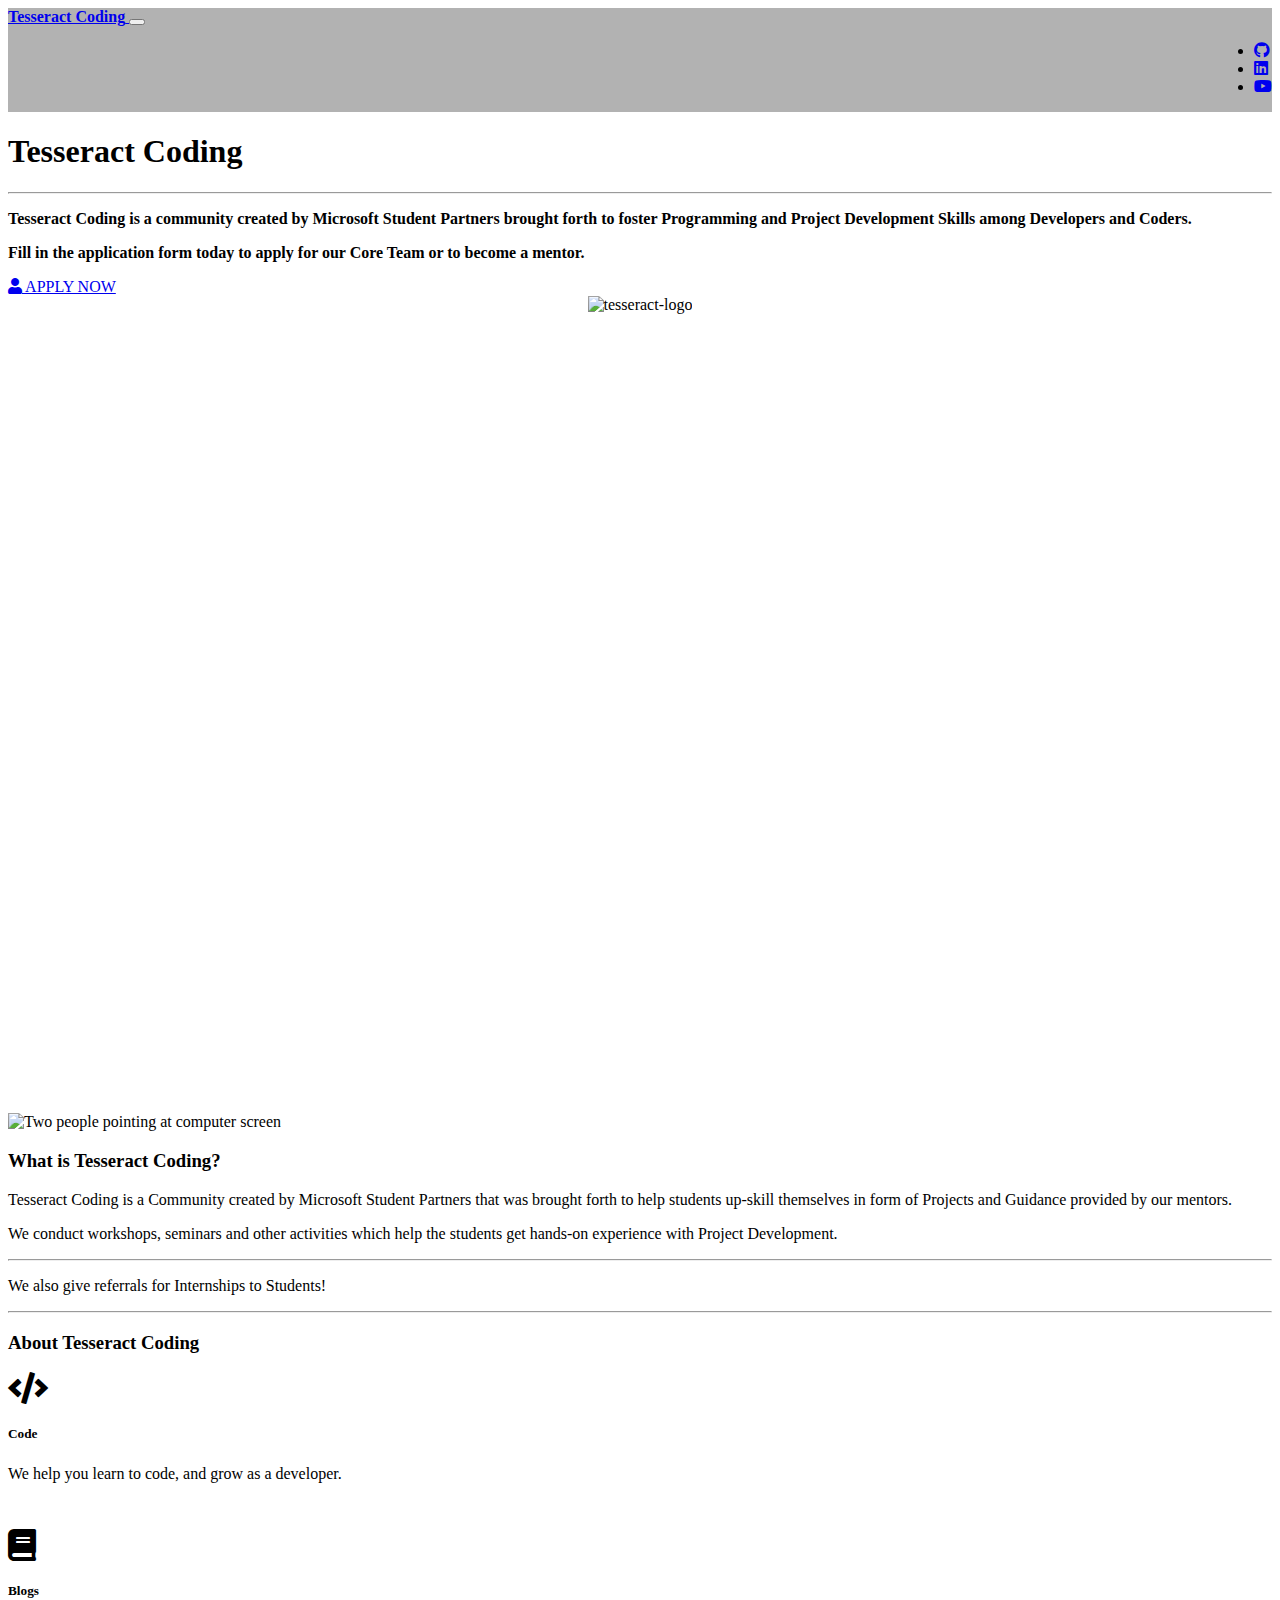
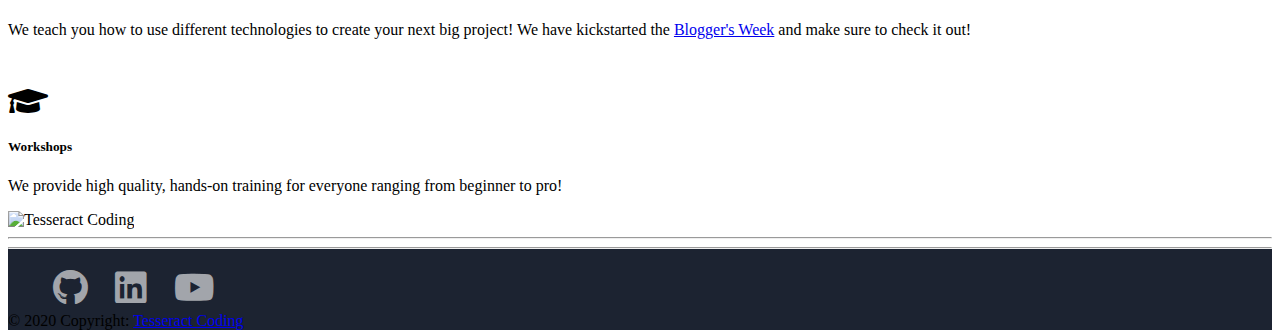
==== index.html @ a4792327 "Merge pull request #8 from VedantKhairnar/master" ====
<!DOCTYPE html>
<html lang="en">

<head>
  <meta charset="utf-8">
  <meta name="viewport" content="width=device-width, initial-scale=1, shrink-to-fit=no">
  <meta http-equiv="x-ua-compatible" content="ie=edge">
  <title>Tesseract Coding</title>
  <link rel="stylesheet" href="https://use.fontawesome.com/releases/v5.6.3/css/all.css">
  <link href="css/bootstrap.min.css" rel="stylesheet">
  <link href="css/mdb.min.css" rel="stylesheet">
  <link rel="icon" href="img/logoblue.png" sizes="16x16" type="image/png">
  <link href="css/style.min.css" rel="stylesheet">
  <link href="css/style.css" rel="stylesheet">
  <style type="text/css">
    html,
    body,
    header,
    .view {
      height: 100%;
    }

    @media (max-width: 740px) {
      html,
      body,
      header,
      .view {
        height: 1000px;
      }
    }

    @media (min-width: 800px) and (max-width: 850px) {
      html,
      body,
      header,
      .view {
        height: 650px;
      }
    }
    @media (min-width: 800px) and (max-width: 850px) {
              .navbar:not(.top-nav-collapse) {
                  background: #1C2331!important;
              }
          }
    @media (min-width: 992px){
      .navbar-expand-lg .navbar-collapse {
    display: flex!important;
    flex-basis: auto;
    justify-content: flex-end;
    }
    }

  </style>
</head>

<body>
  <!-- Navbar -->
  <nav class="navbar fixed-top navbar-expand-lg navbar-dark scrolling-navbar">
    <div class="container">
      <!-- Brand -->
      <a class="navbar-brand" href="#" target="_blank">
        <strong>Tesseract Coding</strong>
      </a>
      <!-- Collapse -->
      <button class="navbar-toggler" type="button" data-toggle="collapse" data-target="#navbarSupportedContent" aria-controls="navbarSupportedContent"
        aria-expanded="false" aria-label="Toggle navigation">
        <span class="navbar-toggler-icon"></span>
      </button>

      <!-- Links -->
      <div class="collapse navbar-collapse" id="navbarSupportedContent" >
        <!-- Right -->
        <ul class="navbar-nav nav-flex-icons">
          <li class="nav-item">
            <a href="https://github.com/TesseractCoding" class="nav-link" target="_blank"><i class="fab fa-github mr-2"></i></a>
          </li>
		  <li class="nav-item">
            <a href="https://www.linkedin.com/company/tesseract-coding" class="nav-link" target="_blank"><i class="fab fa-linkedin mr-2"></i></a>
          </li>
		  <li class="nav-item">
            <a href="https://www.youtube.com/channel/UCcRRisfnnnoJeZYPmEhY-eg" class="nav-link" target="_blank"><i class="fab fa-youtube mr-2"></i></a>
          </li>
        </ul>
      </div>
    </div>
  </nav>
  <!-- Navbar -->

  <!-- Full Page Intro -->
  <div class="view full-page-intro" style="background-image: url(img/background.jpg); background-repeat: no-repeat; background-size: cover;">

    <!-- Mask & flexbox options-->
    <div class="mask rgba-black-light d-flex justify-content-center align-items-center">

      <!-- Content -->
      <div class="container">

        <!--Grid row-->
        <div class="row wow fadeIn">

          <!--Grid column-->
          <div class="col-md-6 mb-4 white-text text-center text-md-left">

            <h1 class="display-4 font-weight-bold">Tesseract Coding</h1>

            <hr class="hr-light">

            <p> <strong>Tesseract Coding is a community created by Microsoft Student Partners brought forth to foster Programming and Project Development Skills among Developers and Coders. </strong></p>
            <p><strong>Fill in the application form today to apply for our Core Team or to become a mentor.</strong> </p>
			<a target="_blank" href="https://cutt.ly/RyRMqz3" class="btn btn-indigo btn-lg">
            <i class="fas fa-user ml-2"></i> APPLY NOW
            </a>

          </div>
          <!--Grid column-->

          <!--Grid column-->
          <div class="col-md-6 col-xl-5 mb-4">

            <div class="card" style="background: transparent; box-shadow: none;">
              <div class="card-body" style="display: flex; justify-content: center;">
                <img src="img/logowhite.png" style="max-height: 300px;" alt="tesseract-logo">
              </div>
            </div>

            </div>
            <!--/.Card-->

          </div>
          <!--Grid column-->

        </div>
        <!--Grid row-->

      </div>
      <!-- Content -->

    </div>
    <!-- Mask & flexbox options-->
  <!-- Full Page Intro -->

  <!--Main layout-->
  <main>
    <div class="container">
      <!--Section: Main info-->
      <section class=" wow fadeIn" style="margin-top: 80px;">
        <!--Grid row-->
        <div class="row">
          <!--Grid column-->
          <div class="col-md-6 mb-4">
            <img src="https://blog.pearsoninternationalschools.com/wp-content/uploads/2020/01/john-schnobrich-FlPc9_VocJ4-unsplash_1800x900_USE-CREDIT-LINE_Photo-by-John-Schnobrich-on-Unsplash-1132x670.jpg" class="img-fluid z-depth-1-half" alt="Two people pointing at computer screen">
          </div>
          <!--Grid column-->
          <!--Grid column-->
          <div class="col-md-6 mb-4">
            <!-- Main heading -->
            <h3 class="h3 mb-3">What is Tesseract Coding?</h3>
            <p>Tesseract Coding is a Community created by Microsoft Student Partners that was brought forth to help students up-skill themselves in form of Projects and Guidance provided by our mentors.</p>
            <p>We conduct workshops, seminars and other activities which help the students get hands-on experience with Project Development.</p>
            <!-- Main heading -->
            <hr>
            <p> We also give referrals for Internships to Students! </p>
          </div>
          <!--Grid column-->
        </div>
        <!--Grid row-->
      </section>
      <!--Section: Main info-->
      <hr class="my-5">
      <!--Section: Main features & Quick Start-->
      <section>
        <h3 class="h3 text-center mb-5">About Tesseract Coding</h3>

        <!--Grid row-->
        <div class="row wow fadeIn">

          <!--Grid column-->
          <div class="col-lg-6 col-md-12 px-4">

            <!--First row-->
            <div class="row">
              <div class="col-1 mr-3">
                <i class="fas fa-code fa-2x indigo-text"></i>
              </div>
              <div class="col-10">
                <h5 class="feature-title">Code</h5>
                <p class="grey-text"> We help you learn to code, and grow as a developer.</p>
              </div>
            </div>
            <!--/First row-->

            <div style="height:30px"></div>

            <!--Second row-->
            <div class="row">
              <div class="col-1 mr-3">
                <i class="fas fa-book fa-2x blue-text"></i>
              </div>
              <div class="col-10">
                <h5 class="feature-title">Blogs</h5>
                <p class="grey-text"> We teach you how to use different technologies to create your next big project! We have kickstarted the <a href="blog.html">Blogger's Week</a> and make sure to check it out!
                </p>
              </div>
            </div>
            <!--/Second row-->

            <div style="height:30px"></div>

            <!--Third row-->
            <div class="row">
              <div class="col-1 mr-3">
                <i class="fas fa-graduation-cap fa-2x cyan-text"></i>
              </div>
              <div class="col-10">
                <h5 class="feature-title">Workshops</h5>
                <p class="grey-text"> We provide high quality, hands-on training for everyone ranging from beginner to pro!</p>
              </div>
            </div>
            <!--/Third row-->

          </div>
          <!--/Grid column-->

          <!--Grid column-->
           <div class="col-md-6 mb-4">

            <img src="https://744025.smushcdn.com/1245953/wp-content/uploads/2019/05/safar-safarov-1509081-unsplash.jpg?lossy=1&strip=1&webp=1" class="img-fluid z-depth-1-half" alt="Tesseract Coding">

          </div>
          <!--/Grid column-->

        </div>
        <!--/Grid row-->

      </section>
      <!--Section: Main features & Quick Start-->
      <hr class="my-5">
      <!--Section: Not enough-->
    </div>  
  </main>
  <!--Main layout-->

  <!--Footer-->
  <footer class="page-footer text-center font-small mt-4 wow fadeIn">


    <hr class="my-4">

    <!-- Social icons -->
    <ul class="contact-social">
      <li><a target="_blank" rel="noopener" href="https://github.com/TesseractCoding" title="GitHub"><i
              class="fab fa-github fa-xs"></i></a></li>
      <li><a target="_blank" rel="noopener" href="https://www.linkedin.com/company/tesseract-coding" title="Linkedin"><i
              class="fab fa-linkedin fa-xs"></i></a></li>
      <li><a target="_blank" rel="noopener" href="https://www.youtube.com/channel/UCcRRisfnnnoJeZYPmEhY-eg"
             title="Youtube"><i class="fab fa-youtube fa-xs"></i></a></li>
    </ul>
    <!-- Social icons -->

    <!--Copyright-->
    <div class="footer-copyright py-3">
      © 2020 Copyright:
      <a href="#" target="_blank"> Tesseract Coding </a>
    </div>
    <!--/.Copyright-->

  </footer>
  <!--/.Footer-->

  <!-- SCRIPTS -->
  <!-- JQuery -->
  <script type="text/javascript" src="js/jquery-3.3.1.min.js"></script>
  <!-- Bootstrap tooltips -->
  <script type="text/javascript" src="js/popper.min.js"></script>
  <!-- Bootstrap core JavaScript -->
  <script type="text/javascript" src="js/bootstrap.min.js"></script>
  <!-- MDB core JavaScript -->
  <script type="text/javascript" src="js/mdb.min.js"></script>
  <!-- Initializations -->
  <script type="text/javascript">
    // Animations initialization
    new WOW().init();
  </script>
</body>

</html>
---- css/style.css ----
/* Required height of parents of the Half Page Carousel for proper displaying carousel itself */
html,
body,
.view {
  height: 100%; }

@media (max-width: 740px) {
  .full-page-intro {
    height: 1000px; } }

/* Half Page Carousel itself*/
.carousel {
  height: 50%; }
  .carousel .carousel-inner {
    height: 100%; }
    .carousel .carousel-inner .carousel-item,
    .carousel .carousel-inner .active {
      height: 100%; }

/* Adjustment for mobile devices*/
@media (max-width: 776px) {
  .carousel {
    height: 100%; } }

/* Navbar animation */
.navbar {
  background-color: rgba(0, 0, 0, 0.3); }

.top-nav-collapse {
  background-color: #1C2331; }

/* Adding color to the Navbar on mobile */
@media only screen and (max-width: 768px) {
  .navbar {
    background-color: #1C2331; } }

/* Footer color for sake of consistency with Navbar */
.page-footer {
  background-color: #1C2331; }

@media (min-width: 992px){
.navbar-expand-lg .navbar-collapse {
    display: -ms-flexbox!important;
    display: flex!important;
    justify-content: flex-end;
}
}

.contact-social {
  list-style: none;
  display: inline-block;
  margin: 0 0 0 0.3rem;
  font-size: 3rem;
}

.contact-social li {
  margin-right: 15px;
  padding-left: 0;
  display: inline-block;
}

.contact-social li a {
  color: rgba(255, 255, 255, 0.6);
  border: none !important;
}

.contact-social li a:hover,
.contact-social li a:focus {
  color: #ffffff;
}

.contact-social li:last-child {
  margin: 0;
}
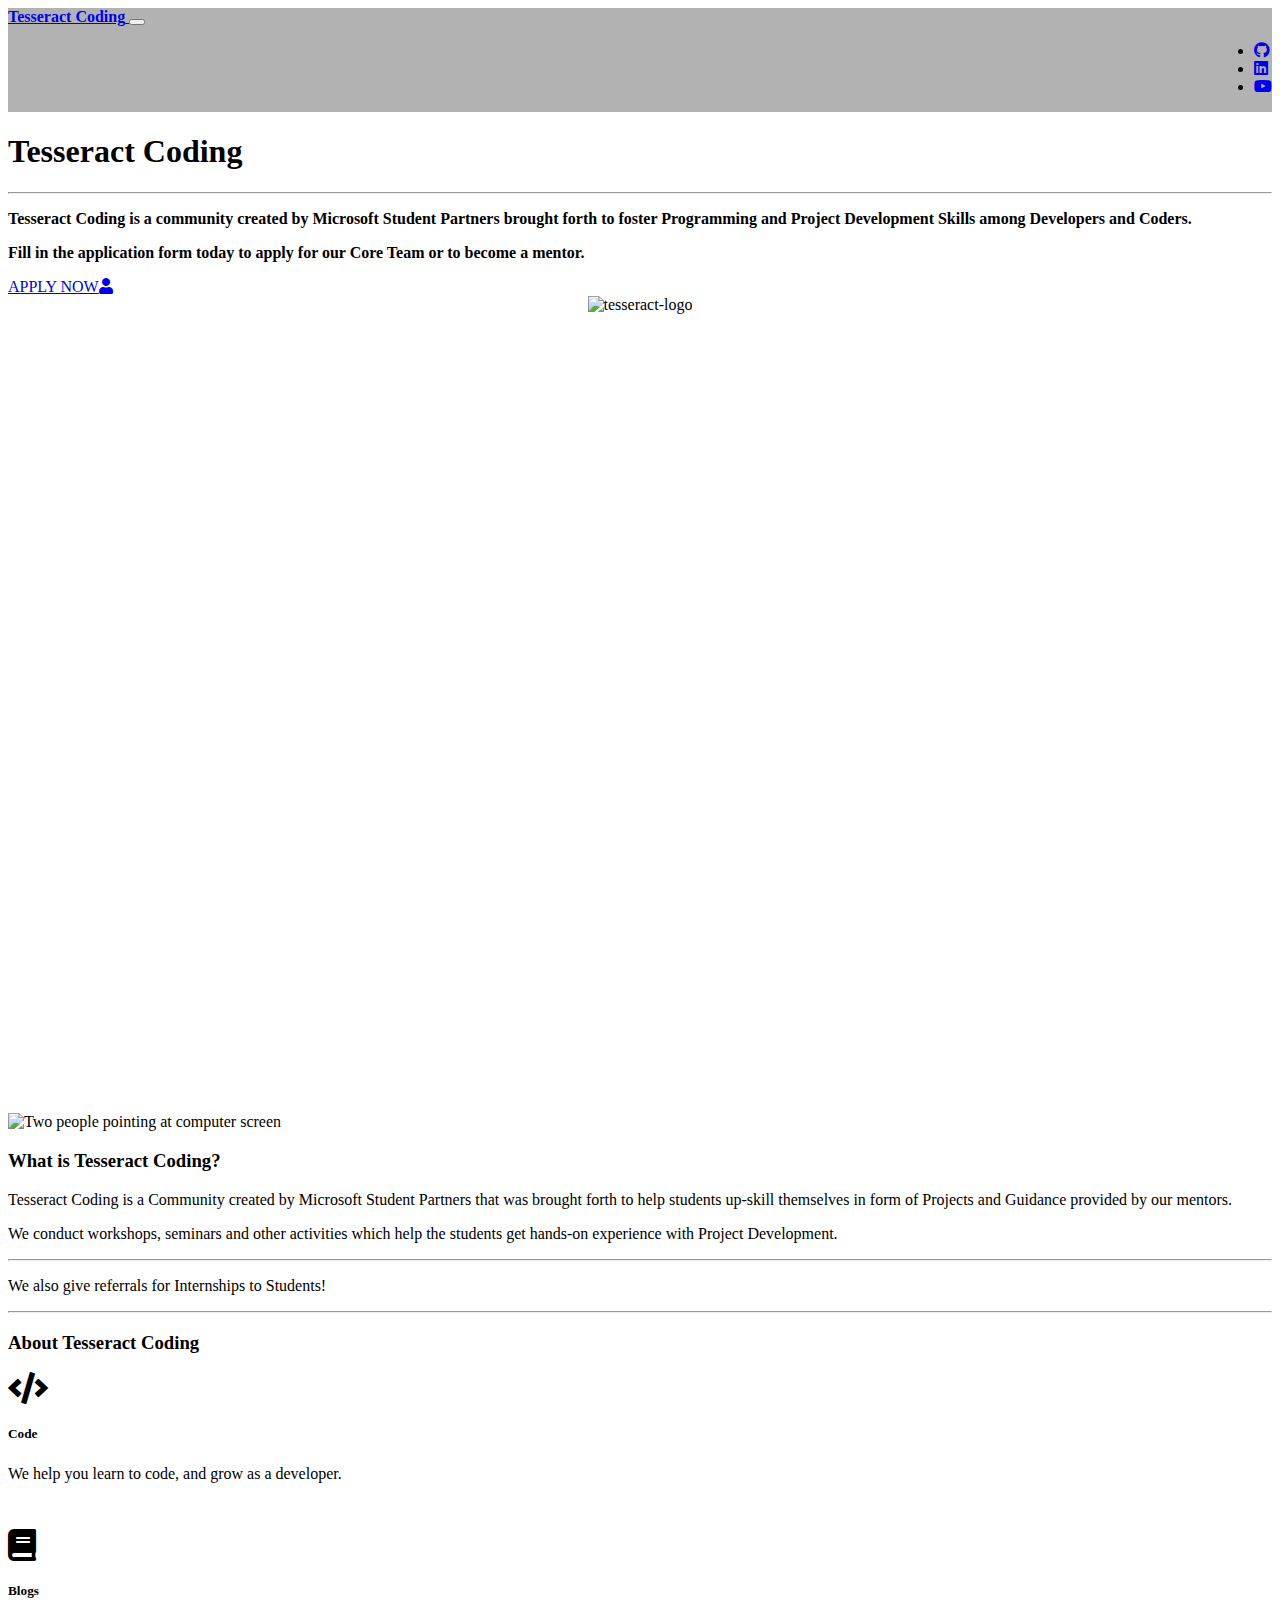
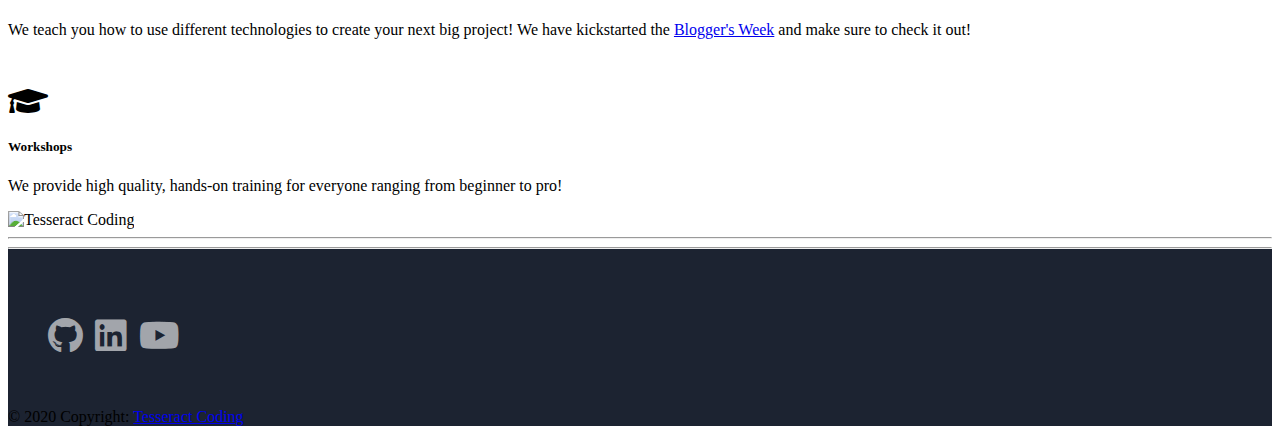
==== commit 9a3730ab: "Apply Now Spaced" ====
--- a/index.html
+++ b/index.html
@@ -2,285 +2,305 @@
 <html lang="en">
 
 <head>
-  <meta charset="utf-8">
-  <meta name="viewport" content="width=device-width, initial-scale=1, shrink-to-fit=no">
-  <meta http-equiv="x-ua-compatible" content="ie=edge">
-  <title>Tesseract Coding</title>
-  <link rel="stylesheet" href="https://use.fontawesome.com/releases/v5.6.3/css/all.css">
-  <link href="css/bootstrap.min.css" rel="stylesheet">
-  <link href="css/mdb.min.css" rel="stylesheet">
-  <link rel="icon" href="img/logoblue.png" sizes="16x16" type="image/png">
-  <link href="css/style.min.css" rel="stylesheet">
-  <link href="css/style.css" rel="stylesheet">
-  <style type="text/css">
-    html,
-    body,
-    header,
-    .view {
-      height: 100%;
-    }
-
-    @media (max-width: 740px) {
-      html,
-      body,
-      header,
-      .view {
-        height: 1000px;
-      }
-    }
-
-    @media (min-width: 800px) and (max-width: 850px) {
-      html,
-      body,
-      header,
-      .view {
-        height: 650px;
-      }
-    }
-    @media (min-width: 800px) and (max-width: 850px) {
-              .navbar:not(.top-nav-collapse) {
-                  background: #1C2331!important;
-              }
-          }
-    @media (min-width: 992px){
-      .navbar-expand-lg .navbar-collapse {
-    display: flex!important;
-    flex-basis: auto;
-    justify-content: flex-end;
-    }
-    }
-
-  </style>
+    <meta charset="utf-8">
+    <meta name="viewport" content="width=device-width, initial-scale=1, shrink-to-fit=no">
+    <meta http-equiv="x-ua-compatible" content="ie=edge">
+    <title>Tesseract Coding</title>
+    <link rel="stylesheet" href="https://use.fontawesome.com/releases/v5.6.3/css/all.css">
+    <link href="css/bootstrap.min.css" rel="stylesheet">
+    <link href="css/mdb.min.css" rel="stylesheet">
+    <link rel="icon" href="img/logoblue.png" sizes="16x16" type="image/png">
+    <link href="css/style.min.css" rel="stylesheet">
+    <link href="css/style.css" rel="stylesheet">
+    <style type="text/css">
+        html,
+        body,
+        header,
+        .view {
+            height: 100%;
+        }
+
+        @media (max-width: 740px) {
+            html,
+            body,
+            header,
+            .view {
+                height: 1000px;
+            }
+        }
+
+        @media (min-width: 800px) and (max-width: 850px) {
+            html,
+            body,
+            header,
+            .view {
+                height: 650px;
+            }
+        }
+
+        @media (min-width: 800px) and (max-width: 850px) {
+            .navbar:not(.top-nav-collapse) {
+                background: #1C2331 !important;
+            }
+        }
+
+        @media (min-width: 992px) {
+            .navbar-expand-lg .navbar-collapse {
+                display: flex !important;
+                flex-basis: auto;
+                justify-content: flex-end;
+            }
+        }
+
+    </style>
 </head>
 
 <body>
-  <!-- Navbar -->
-  <nav class="navbar fixed-top navbar-expand-lg navbar-dark scrolling-navbar">
+<!-- Navbar -->
+<nav class="navbar fixed-top navbar-expand-lg navbar-dark scrolling-navbar">
     <div class="container">
-      <!-- Brand -->
-      <a class="navbar-brand" href="#" target="_blank">
-        <strong>Tesseract Coding</strong>
-      </a>
-      <!-- Collapse -->
-      <button class="navbar-toggler" type="button" data-toggle="collapse" data-target="#navbarSupportedContent" aria-controls="navbarSupportedContent"
-        aria-expanded="false" aria-label="Toggle navigation">
-        <span class="navbar-toggler-icon"></span>
-      </button>
-
-      <!-- Links -->
-      <div class="collapse navbar-collapse" id="navbarSupportedContent" >
-        <!-- Right -->
-        <ul class="navbar-nav nav-flex-icons">
-          <li class="nav-item">
-            <a href="https://github.com/TesseractCoding" class="nav-link" target="_blank"><i class="fab fa-github mr-2"></i></a>
-          </li>
-		  <li class="nav-item">
-            <a href="https://www.linkedin.com/company/tesseract-coding" class="nav-link" target="_blank"><i class="fab fa-linkedin mr-2"></i></a>
-          </li>
-		  <li class="nav-item">
-            <a href="https://www.youtube.com/channel/UCcRRisfnnnoJeZYPmEhY-eg" class="nav-link" target="_blank"><i class="fab fa-youtube mr-2"></i></a>
-          </li>
-        </ul>
-      </div>
-    </div>
-  </nav>
-  <!-- Navbar -->
-
-  <!-- Full Page Intro -->
-  <div class="view full-page-intro" style="background-image: url(img/background.jpg); background-repeat: no-repeat; background-size: cover;">
+        <!-- Brand -->
+        <a class="navbar-brand" href="#" target="_blank">
+            <strong>Tesseract Coding</strong>
+        </a>
+        <!-- Collapse -->
+        <button class="navbar-toggler" type="button" data-toggle="collapse" data-target="#navbarSupportedContent"
+                aria-controls="navbarSupportedContent"
+                aria-expanded="false" aria-label="Toggle navigation">
+            <span class="navbar-toggler-icon"></span>
+        </button>
+
+        <!-- Links -->
+        <div class="collapse navbar-collapse" id="navbarSupportedContent">
+            <!-- Right -->
+            <ul class="navbar-nav nav-flex-icons">
+                <li class="nav-item">
+                    <a href="https://github.com/TesseractCoding" class="nav-link" target="_blank"><i
+                            class="fab fa-github mr-2"></i></a>
+                </li>
+                <li class="nav-item">
+                    <a href="https://www.linkedin.com/company/tesseract-coding" class="nav-link" target="_blank"><i
+                            class="fab fa-linkedin mr-2"></i></a>
+                </li>
+                <li class="nav-item">
+                    <a href="https://www.youtube.com/channel/UCcRRisfnnnoJeZYPmEhY-eg" class="nav-link" target="_blank"><i
+                            class="fab fa-youtube mr-2"></i></a>
+                </li>
+            </ul>
+        </div>
+    </div>
+</nav>
+<!-- Navbar -->
+
+<!-- Full Page Intro -->
+<div class="view full-page-intro"
+     style="background-image: url(img/background.jpg); background-repeat: no-repeat; background-size: cover;">
 
     <!-- Mask & flexbox options-->
     <div class="mask rgba-black-light d-flex justify-content-center align-items-center">
 
-      <!-- Content -->
-      <div class="container">
-
-        <!--Grid row-->
-        <div class="row wow fadeIn">
-
-          <!--Grid column-->
-          <div class="col-md-6 mb-4 white-text text-center text-md-left">
-
-            <h1 class="display-4 font-weight-bold">Tesseract Coding</h1>
-
-            <hr class="hr-light">
-
-            <p> <strong>Tesseract Coding is a community created by Microsoft Student Partners brought forth to foster Programming and Project Development Skills among Developers and Coders. </strong></p>
-            <p><strong>Fill in the application form today to apply for our Core Team or to become a mentor.</strong> </p>
-			<a target="_blank" href="https://cutt.ly/RyRMqz3" class="btn btn-indigo btn-lg">
-            <i class="fas fa-user ml-2"></i> APPLY NOW
-            </a>
-
-          </div>
-          <!--Grid column-->
-
-          <!--Grid column-->
-          <div class="col-md-6 col-xl-5 mb-4">
-
-            <div class="card" style="background: transparent; box-shadow: none;">
-              <div class="card-body" style="display: flex; justify-content: center;">
-                <img src="img/logowhite.png" style="max-height: 300px;" alt="tesseract-logo">
-              </div>
+        <!-- Content -->
+        <div class="container">
+
+            <!--Grid row-->
+            <div class="row wow fadeIn">
+
+                <!--Grid column-->
+                <div class="col-md-6 mb-4 white-text text-center text-md-left">
+
+                    <h1 class="display-4 font-weight-bold">Tesseract Coding</h1>
+
+                    <hr class="hr-light">
+
+                    <p><strong>Tesseract Coding is a community created by Microsoft Student Partners brought forth to
+                        foster Programming and Project Development Skills among Developers and Coders. </strong></p>
+                    <p><strong>Fill in the application form today to apply for our Core Team or to become a
+                        mentor.</strong></p>
+                    <a target="_blank" href="https://cutt.ly/RyRMqz3" class="btn btn-indigo btn-lg" >
+                          APPLY NOW<i class="fas fa-user ml-2" ></i>
+                    </a>
+
+                </div>
+                <!--Grid column-->
+
+                <!--Grid column-->
+                <div class="col-md-6 col-xl-5 mb-4">
+
+                    <div class="card" style="background: transparent; box-shadow: none;">
+                        <div class="card-body" style="display: flex; justify-content: center;">
+                            <img src="img/logowhite.png" style="max-height: 300px;" alt="tesseract-logo">
+                        </div>
+                    </div>
+
+                </div>
+                <!--/.Card-->
+
             </div>
-
-            </div>
-            <!--/.Card-->
-
-          </div>
-          <!--Grid column-->
+            <!--Grid column-->
 
         </div>
         <!--Grid row-->
 
-      </div>
-      <!-- Content -->
-
-    </div>
-    <!-- Mask & flexbox options-->
-  <!-- Full Page Intro -->
-
-  <!--Main layout-->
-  <main>
+    </div>
+    <!-- Content -->
+
+</div>
+<!-- Mask & flexbox options-->
+<!-- Full Page Intro -->
+
+<!--Main layout-->
+<main>
     <div class="container">
-      <!--Section: Main info-->
-      <section class=" wow fadeIn" style="margin-top: 80px;">
-        <!--Grid row-->
-        <div class="row">
-          <!--Grid column-->
-          <div class="col-md-6 mb-4">
-            <img src="https://blog.pearsoninternationalschools.com/wp-content/uploads/2020/01/john-schnobrich-FlPc9_VocJ4-unsplash_1800x900_USE-CREDIT-LINE_Photo-by-John-Schnobrich-on-Unsplash-1132x670.jpg" class="img-fluid z-depth-1-half" alt="Two people pointing at computer screen">
-          </div>
-          <!--Grid column-->
-          <!--Grid column-->
-          <div class="col-md-6 mb-4">
-            <!-- Main heading -->
-            <h3 class="h3 mb-3">What is Tesseract Coding?</h3>
-            <p>Tesseract Coding is a Community created by Microsoft Student Partners that was brought forth to help students up-skill themselves in form of Projects and Guidance provided by our mentors.</p>
-            <p>We conduct workshops, seminars and other activities which help the students get hands-on experience with Project Development.</p>
-            <!-- Main heading -->
-            <hr>
-            <p> We also give referrals for Internships to Students! </p>
-          </div>
-          <!--Grid column-->
+        <!--Section: Main info-->
+        <section class=" wow fadeIn" style="margin-top: 80px;">
+            <!--Grid row-->
+            <div class="row">
+                <!--Grid column-->
+                <div class="col-md-6 mb-4">
+                    <img src="https://blog.pearsoninternationalschools.com/wp-content/uploads/2020/01/john-schnobrich-FlPc9_VocJ4-unsplash_1800x900_USE-CREDIT-LINE_Photo-by-John-Schnobrich-on-Unsplash-1132x670.jpg"
+                         class="img-fluid z-depth-1-half" alt="Two people pointing at computer screen">
+                </div>
+                <!--Grid column-->
+                <!--Grid column-->
+                <div class="col-md-6 mb-4">
+                    <!-- Main heading -->
+                    <h3 class="h3 mb-3">What is Tesseract Coding?</h3>
+                    <p>Tesseract Coding is a Community created by Microsoft Student Partners that was brought forth to
+                        help students up-skill themselves in form of Projects and Guidance provided by our mentors.</p>
+                    <p>We conduct workshops, seminars and other activities which help the students get hands-on
+                        experience with Project Development.</p>
+                    <!-- Main heading -->
+                    <hr>
+                    <p> We also give referrals for Internships to Students! </p>
+                </div>
+                <!--Grid column-->
+            </div>
+            <!--Grid row-->
+        </section>
+        <!--Section: Main info-->
+        <hr class="my-5">
+        <!--Section: Main features & Quick Start-->
+        <section>
+            <h3 class="h3 text-center mb-5">About Tesseract Coding</h3>
+
+            <!--Grid row-->
+            <div class="row wow fadeIn">
+
+                <!--Grid column-->
+                <div class="col-lg-6 col-md-12 px-4">
+
+                    <!--First row-->
+                    <div class="row">
+                        <div class="col-1 mr-3">
+                            <i class="fas fa-code fa-2x indigo-text"></i>
+                        </div>
+                        <div class="col-10">
+                            <h5 class="feature-title">Code</h5>
+                            <p class="grey-text"> We help you learn to code, and grow as a developer.</p>
+                        </div>
+                    </div>
+                    <!--/First row-->
+
+                    <div style="height:30px"></div>
+
+                    <!--Second row-->
+                    <div class="row">
+                        <div class="col-1 mr-3">
+                            <i class="fas fa-book fa-2x blue-text"></i>
+                        </div>
+                        <div class="col-10">
+                            <h5 class="feature-title">Blogs</h5>
+                            <p class="grey-text"> We teach you how to use different technologies to create your next big
+                                project! We have kickstarted the <a href="blog.html">Blogger's Week</a> and make sure to
+                                check it out!
+                            </p>
+                        </div>
+                    </div>
+                    <!--/Second row-->
+
+                    <div style="height:30px"></div>
+
+                    <!--Third row-->
+                    <div class="row">
+                        <div class="col-1 mr-3">
+                            <i class="fas fa-graduation-cap fa-2x cyan-text"></i>
+                        </div>
+                        <div class="col-10">
+                            <h5 class="feature-title">Workshops</h5>
+                            <p class="grey-text"> We provide high quality, hands-on training for everyone ranging from
+                                beginner to pro!</p>
+                        </div>
+                    </div>
+                    <!--/Third row-->
+
+                </div>
+                <!--/Grid column-->
+
+                <!--Grid column-->
+                <div class="col-md-6 mb-4">
+
+                    <img src="https://744025.smushcdn.com/1245953/wp-content/uploads/2019/05/safar-safarov-1509081-unsplash.jpg?lossy=1&strip=1&webp=1"
+                         class="img-fluid z-depth-1-half" alt="Tesseract Coding">
+
+                </div>
+                <!--/Grid column-->
+
+            </div>
+            <!--/Grid row-->
+
+        </section>
+        <!--Section: Main features & Quick Start-->
+        <hr class="my-5">
+        <!--Section: Not enough-->
+    </div>
+</main>
+<!--Main layout-->
+
+<!--Footer-->
+<footer class="page-footer text-center font-small mt-4 wow fadeIn">
+
+
+    <hr class="my-4">
+
+    <!-- Social icons -->
+    <div class="row justify-content-center">
+        <div class="col-md-6">
+            <ul class="contact-social">
+                <li><a target="_blank" rel="noopener" href="https://github.com/TesseractCoding" title="GitHub"><i
+                        class="fab fa-github fa-xs"></i></a></li>
+                <li><a target="_blank" rel="noopener" href="https://www.linkedin.com/company/tesseract-coding" title="Linkedin"><i
+                        class="fab fa-linkedin fa-xs"></i></a></li>
+                <li><a target="_blank" rel="noopener" href="https://www.youtube.com/channel/UCcRRisfnnnoJeZYPmEhY-eg"
+                       title="Youtube"><i class="fab fa-youtube fa-xs"></i></a></li>
+            </ul>
         </div>
-        <!--Grid row-->
-      </section>
-      <!--Section: Main info-->
-      <hr class="my-5">
-      <!--Section: Main features & Quick Start-->
-      <section>
-        <h3 class="h3 text-center mb-5">About Tesseract Coding</h3>
-
-        <!--Grid row-->
-        <div class="row wow fadeIn">
-
-          <!--Grid column-->
-          <div class="col-lg-6 col-md-12 px-4">
-
-            <!--First row-->
-            <div class="row">
-              <div class="col-1 mr-3">
-                <i class="fas fa-code fa-2x indigo-text"></i>
-              </div>
-              <div class="col-10">
-                <h5 class="feature-title">Code</h5>
-                <p class="grey-text"> We help you learn to code, and grow as a developer.</p>
-              </div>
-            </div>
-            <!--/First row-->
-
-            <div style="height:30px"></div>
-
-            <!--Second row-->
-            <div class="row">
-              <div class="col-1 mr-3">
-                <i class="fas fa-book fa-2x blue-text"></i>
-              </div>
-              <div class="col-10">
-                <h5 class="feature-title">Blogs</h5>
-                <p class="grey-text"> We teach you how to use different technologies to create your next big project! We have kickstarted the <a href="blog.html">Blogger's Week</a> and make sure to check it out!
-                </p>
-              </div>
-            </div>
-            <!--/Second row-->
-
-            <div style="height:30px"></div>
-
-            <!--Third row-->
-            <div class="row">
-              <div class="col-1 mr-3">
-                <i class="fas fa-graduation-cap fa-2x cyan-text"></i>
-              </div>
-              <div class="col-10">
-                <h5 class="feature-title">Workshops</h5>
-                <p class="grey-text"> We provide high quality, hands-on training for everyone ranging from beginner to pro!</p>
-              </div>
-            </div>
-            <!--/Third row-->
-
-          </div>
-          <!--/Grid column-->
-
-          <!--Grid column-->
-           <div class="col-md-6 mb-4">
-
-            <img src="https://744025.smushcdn.com/1245953/wp-content/uploads/2019/05/safar-safarov-1509081-unsplash.jpg?lossy=1&strip=1&webp=1" class="img-fluid z-depth-1-half" alt="Tesseract Coding">
-
-          </div>
-          <!--/Grid column-->
-
-        </div>
-        <!--/Grid row-->
-
-      </section>
-      <!--Section: Main features & Quick Start-->
-      <hr class="my-5">
-      <!--Section: Not enough-->
-    </div>  
-  </main>
-  <!--Main layout-->
-
-  <!--Footer-->
-  <footer class="page-footer text-center font-small mt-4 wow fadeIn">
-
-
-    <hr class="my-4">
-
-    <!-- Social icons -->
-    <ul class="contact-social">
-      <li><a target="_blank" rel="noopener" href="https://github.com/TesseractCoding" title="GitHub"><i
-              class="fab fa-github fa-xs"></i></a></li>
-      <li><a target="_blank" rel="noopener" href="https://www.linkedin.com/company/tesseract-coding" title="Linkedin"><i
-              class="fab fa-linkedin fa-xs"></i></a></li>
-      <li><a target="_blank" rel="noopener" href="https://www.youtube.com/channel/UCcRRisfnnnoJeZYPmEhY-eg"
-             title="Youtube"><i class="fab fa-youtube fa-xs"></i></a></li>
-    </ul>
+    </div>
     <!-- Social icons -->
 
     <!--Copyright-->
     <div class="footer-copyright py-3">
-      © 2020 Copyright:
-      <a href="#" target="_blank"> Tesseract Coding </a>
+        © 2020 Copyright:
+        <a href="#" target="_blank"> Tesseract Coding </a>
     </div>
     <!--/.Copyright-->
 
-  </footer>
-  <!--/.Footer-->
-
-  <!-- SCRIPTS -->
-  <!-- JQuery -->
-  <script type="text/javascript" src="js/jquery-3.3.1.min.js"></script>
-  <!-- Bootstrap tooltips -->
-  <script type="text/javascript" src="js/popper.min.js"></script>
-  <!-- Bootstrap core JavaScript -->
-  <script type="text/javascript" src="js/bootstrap.min.js"></script>
-  <!-- MDB core JavaScript -->
-  <script type="text/javascript" src="js/mdb.min.js"></script>
-  <!-- Initializations -->
-  <script type="text/javascript">
+</footer>
+<!--/.Footer-->
+
+<!-- SCRIPTS -->
+<!-- JQuery -->
+<script type="text/javascript" src="js/jquery-3.3.1.min.js"></script>
+<!-- Bootstrap tooltips -->
+<script type="text/javascript" src="js/popper.min.js"></script>
+<!-- Bootstrap core JavaScript -->
+<script type="text/javascript" src="js/bootstrap.min.js"></script>
+<!-- MDB core JavaScript -->
+<script type="text/javascript" src="js/mdb.min.js"></script>
+<!-- Initializations -->
+<script type="text/javascript">
     // Animations initialization
     new WOW().init();
-  </script>
+</script>
 </body>
 
 </html>
--- a/css/style.css
+++ b/css/style.css
@@ -2,73 +2,83 @@
 html,
 body,
 .view {
-  height: 100%; }
+    height: 100%;
+}
 
 @media (max-width: 740px) {
-  .full-page-intro {
-    height: 1000px; } }
+    .full-page-intro {
+        height: 1000px;
+    }
+}
 
 /* Half Page Carousel itself*/
 .carousel {
-  height: 50%; }
-  .carousel .carousel-inner {
-    height: 100%; }
-    .carousel .carousel-inner .carousel-item,
-    .carousel .carousel-inner .active {
-      height: 100%; }
+    height: 50%;
+}
+
+.carousel .carousel-inner {
+    height: 100%;
+}
+
+.carousel .carousel-inner .carousel-item,
+.carousel .carousel-inner .active {
+    height: 100%;
+}
 
 /* Adjustment for mobile devices*/
 @media (max-width: 776px) {
-  .carousel {
-    height: 100%; } }
+    .carousel {
+        height: 100%;
+    }
+}
 
 /* Navbar animation */
 .navbar {
-  background-color: rgba(0, 0, 0, 0.3); }
+    background-color: rgba(0, 0, 0, 0.3);
+}
 
 .top-nav-collapse {
-  background-color: #1C2331; }
+    background-color: #1C2331;
+}
 
 /* Adding color to the Navbar on mobile */
 @media only screen and (max-width: 768px) {
-  .navbar {
-    background-color: #1C2331; } }
+    .navbar {
+        background-color: #1C2331;
+    }
+}
 
 /* Footer color for sake of consistency with Navbar */
 .page-footer {
-  background-color: #1C2331; }
+    background-color: #1C2331;
+}
 
-@media (min-width: 992px){
-.navbar-expand-lg .navbar-collapse {
-    display: -ms-flexbox!important;
-    display: flex!important;
-    justify-content: flex-end;
-}
+@media (min-width: 992px) {
+    .navbar-expand-lg .navbar-collapse {
+        display: -ms-flexbox !important;
+        display: flex !important;
+        justify-content: flex-end;
+    }
 }
 
 .contact-social {
-  list-style: none;
-  display: inline-block;
-  margin: 0 0 0 0.3rem;
-  font-size: 3rem;
+    list-style: none;
+    display: inline-block;
+    font-size: 3rem;
 }
 
 .contact-social li {
-  margin-right: 15px;
-  padding-left: 0;
-  display: inline-block;
+    padding-left: 0;
+    display: inline-block;
 }
 
 .contact-social li a {
-  color: rgba(255, 255, 255, 0.6);
-  border: none !important;
+    color: rgba(255, 255, 255, 0.6);
+    border: none !important;
 }
 
 .contact-social li a:hover,
 .contact-social li a:focus {
-  color: #ffffff;
+    color: #ffffff;
 }
 
-.contact-social li:last-child {
-  margin: 0;
-}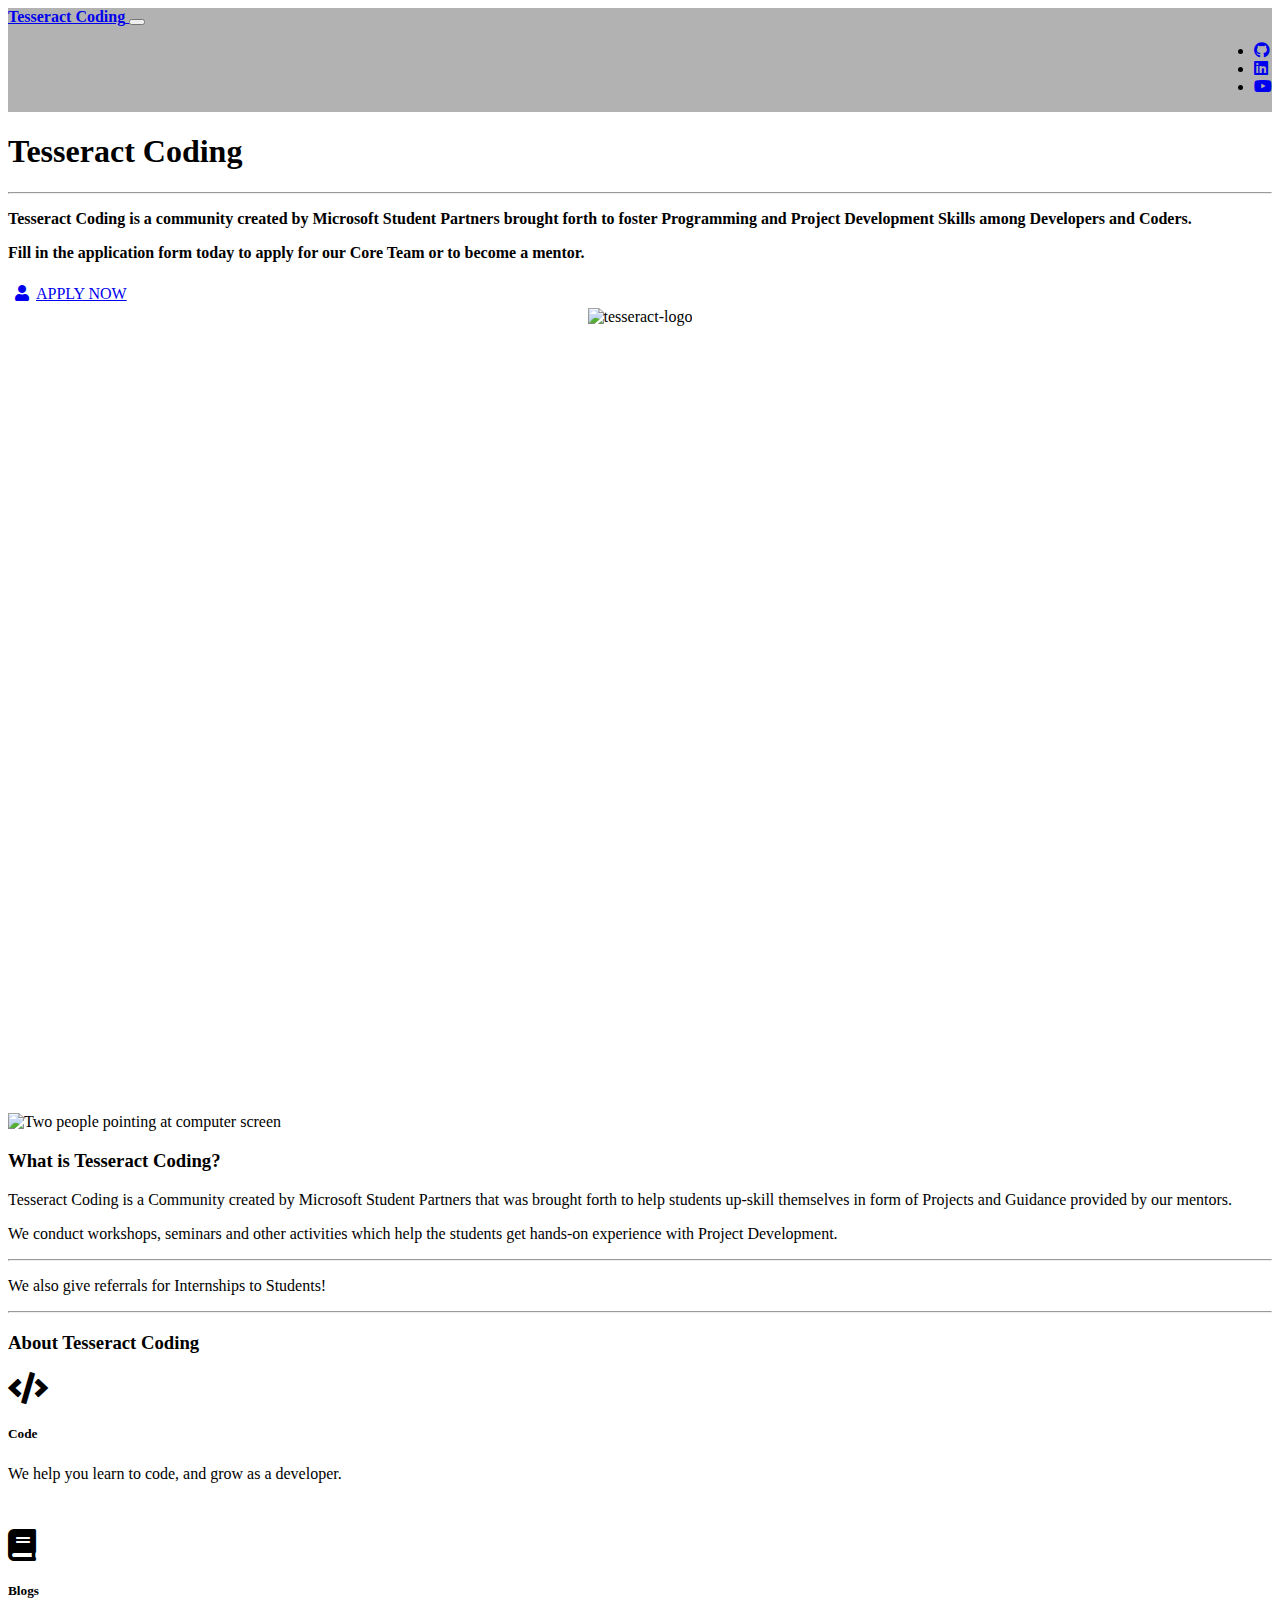
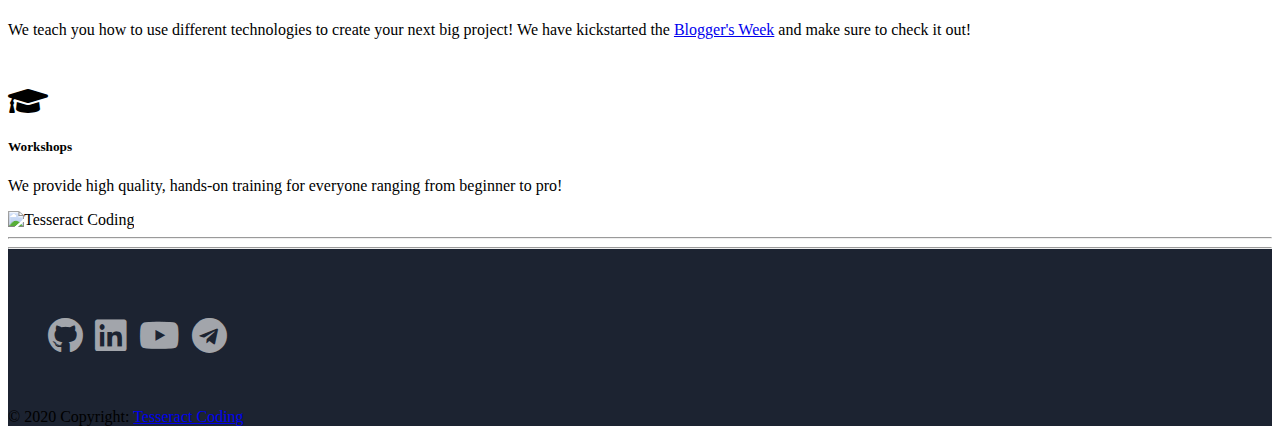
==== commit 2c7486fe: "Social Icons Updated" ====
--- a/index.html
+++ b/index.html
@@ -2,305 +2,290 @@
 <html lang="en">
 
 <head>
-    <meta charset="utf-8">
-    <meta name="viewport" content="width=device-width, initial-scale=1, shrink-to-fit=no">
-    <meta http-equiv="x-ua-compatible" content="ie=edge">
-    <title>Tesseract Coding</title>
-    <link rel="stylesheet" href="https://use.fontawesome.com/releases/v5.6.3/css/all.css">
-    <link href="css/bootstrap.min.css" rel="stylesheet">
-    <link href="css/mdb.min.css" rel="stylesheet">
-    <link rel="icon" href="img/logoblue.png" sizes="16x16" type="image/png">
-    <link href="css/style.min.css" rel="stylesheet">
-    <link href="css/style.css" rel="stylesheet">
-    <style type="text/css">
-        html,
-        body,
-        header,
-        .view {
-            height: 100%;
-        }
-
-        @media (max-width: 740px) {
-            html,
-            body,
-            header,
-            .view {
-                height: 1000px;
-            }
-        }
-
-        @media (min-width: 800px) and (max-width: 850px) {
-            html,
-            body,
-            header,
-            .view {
-                height: 650px;
-            }
-        }
-
-        @media (min-width: 800px) and (max-width: 850px) {
-            .navbar:not(.top-nav-collapse) {
-                background: #1C2331 !important;
-            }
-        }
-
-        @media (min-width: 992px) {
-            .navbar-expand-lg .navbar-collapse {
-                display: flex !important;
-                flex-basis: auto;
-                justify-content: flex-end;
-            }
-        }
-
-    </style>
+  <meta charset="utf-8">
+  <meta name="viewport" content="width=device-width, initial-scale=1, shrink-to-fit=no">
+  <meta http-equiv="x-ua-compatible" content="ie=edge">
+  <title>Tesseract Coding</title>
+  <link rel="stylesheet" href="https://use.fontawesome.com/releases/v5.6.3/css/all.css">
+  <link href="css/bootstrap.min.css" rel="stylesheet">
+  <link href="css/mdb.min.css" rel="stylesheet">
+  <link rel="icon" href="img/logoblue.png" sizes="16x16" type="image/png">
+  <link href="css/style.min.css" rel="stylesheet">
+  <link href="css/style.css" rel="stylesheet">
+  <style type="text/css">
+    html,
+    body,
+    header,
+    .view {
+      height: 100%;
+    }
+
+    @media (max-width: 740px) {
+      html,
+      body,
+      header,
+      .view {
+        height: 1000px;
+      }
+    }
+
+    @media (min-width: 800px) and (max-width: 850px) {
+      html,
+      body,
+      header,
+      .view {
+        height: 650px;
+      }
+    }
+    @media (min-width: 800px) and (max-width: 850px) {
+              .navbar:not(.top-nav-collapse) {
+                  background: #1C2331!important;
+              }
+          }
+    @media (min-width: 992px){
+      .navbar-expand-lg .navbar-collapse {
+    display: flex!important;
+    flex-basis: auto;
+    justify-content: flex-end;
+    }
+    }
+
+  </style>
 </head>
 
 <body>
-<!-- Navbar -->
-<nav class="navbar fixed-top navbar-expand-lg navbar-dark scrolling-navbar">
+  <!-- Navbar -->
+  <nav class="navbar fixed-top navbar-expand-lg navbar-dark scrolling-navbar">
     <div class="container">
-        <!-- Brand -->
-        <a class="navbar-brand" href="#" target="_blank">
-            <strong>Tesseract Coding</strong>
-        </a>
-        <!-- Collapse -->
-        <button class="navbar-toggler" type="button" data-toggle="collapse" data-target="#navbarSupportedContent"
-                aria-controls="navbarSupportedContent"
-                aria-expanded="false" aria-label="Toggle navigation">
-            <span class="navbar-toggler-icon"></span>
-        </button>
-
-        <!-- Links -->
-        <div class="collapse navbar-collapse" id="navbarSupportedContent">
-            <!-- Right -->
-            <ul class="navbar-nav nav-flex-icons">
-                <li class="nav-item">
-                    <a href="https://github.com/TesseractCoding" class="nav-link" target="_blank"><i
-                            class="fab fa-github mr-2"></i></a>
-                </li>
-                <li class="nav-item">
-                    <a href="https://www.linkedin.com/company/tesseract-coding" class="nav-link" target="_blank"><i
-                            class="fab fa-linkedin mr-2"></i></a>
-                </li>
-                <li class="nav-item">
-                    <a href="https://www.youtube.com/channel/UCcRRisfnnnoJeZYPmEhY-eg" class="nav-link" target="_blank"><i
-                            class="fab fa-youtube mr-2"></i></a>
-                </li>
-            </ul>
-        </div>
-    </div>
-</nav>
-<!-- Navbar -->
-
-<!-- Full Page Intro -->
-<div class="view full-page-intro"
-     style="background-image: url(img/background.jpg); background-repeat: no-repeat; background-size: cover;">
+      <!-- Brand -->
+      <a class="navbar-brand" href="#" target="_blank">
+        <strong>Tesseract Coding</strong>
+      </a>
+      <!-- Collapse -->
+      <button class="navbar-toggler" type="button" data-toggle="collapse" data-target="#navbarSupportedContent" aria-controls="navbarSupportedContent"
+        aria-expanded="false" aria-label="Toggle navigation">
+        <span class="navbar-toggler-icon"></span>
+      </button>
+
+      <!-- Links -->
+      <div class="collapse navbar-collapse" id="navbarSupportedContent" >
+        <!-- Right -->
+        <ul class="navbar-nav nav-flex-icons">
+          <li class="nav-item">
+            <a href="https://github.com/TesseractCoding" class="nav-link" target="_blank"><i class="fab fa-github mr-2"></i></a>
+          </li>
+		  <li class="nav-item">
+            <a href="https://www.linkedin.com/company/tesseract-coding" class="nav-link" target="_blank"><i class="fab fa-linkedin mr-2"></i></a>
+          </li>
+		  <li class="nav-item">
+            <a href="https://www.youtube.com/channel/UCcRRisfnnnoJeZYPmEhY-eg" class="nav-link" target="_blank"><i class="fab fa-youtube mr-2"></i></a>
+          </li>
+        </ul>
+      </div>
+    </div>
+  </nav>
+  <!-- Navbar -->
+
+  <!-- Full Page Intro -->
+  <div class="view full-page-intro" style="background-image: url(img/background.jpg); background-repeat: no-repeat; background-size: cover;">
 
     <!-- Mask & flexbox options-->
     <div class="mask rgba-black-light d-flex justify-content-center align-items-center">
 
-        <!-- Content -->
-        <div class="container">
-
-            <!--Grid row-->
-            <div class="row wow fadeIn">
-
-                <!--Grid column-->
-                <div class="col-md-6 mb-4 white-text text-center text-md-left">
-
-                    <h1 class="display-4 font-weight-bold">Tesseract Coding</h1>
-
-                    <hr class="hr-light">
-
-                    <p><strong>Tesseract Coding is a community created by Microsoft Student Partners brought forth to
-                        foster Programming and Project Development Skills among Developers and Coders. </strong></p>
-                    <p><strong>Fill in the application form today to apply for our Core Team or to become a
-                        mentor.</strong></p>
-                    <a target="_blank" href="https://cutt.ly/RyRMqz3" class="btn btn-indigo btn-lg" >
-                          APPLY NOW<i class="fas fa-user ml-2" ></i>
-                    </a>
-
-                </div>
-                <!--Grid column-->
-
-                <!--Grid column-->
-                <div class="col-md-6 col-xl-5 mb-4">
-
-                    <div class="card" style="background: transparent; box-shadow: none;">
-                        <div class="card-body" style="display: flex; justify-content: center;">
-                            <img src="img/logowhite.png" style="max-height: 300px;" alt="tesseract-logo">
-                        </div>
-                    </div>
-
-                </div>
-                <!--/.Card-->
-
-            </div>
-            <!--Grid column-->
+      <!-- Content -->
+      <div class="container">
+
+        <!--Grid row-->
+        <div class="row wow fadeIn">
+
+          <!--Grid column-->
+          <div class="col-md-6 mb-4 white-text text-center text-md-left">
+
+            <h1 class="display-4 font-weight-bold">Tesseract Coding</h1>
+
+            <hr class="hr-light">
+
+            <p> <strong>Tesseract Coding is a community created by Microsoft Student Partners brought forth to foster Programming and Project Development Skills among Developers and Coders. </strong></p>
+            <p><strong>Fill in the application form today to apply for our Core Team or to become a mentor.</strong> </p>
+            <a target="_blank" href="https://cutt.ly/RyRMqz3" class="btn btn-indigo btn-lg " >
+              <i class="fas fa-user ml-2 btnlAlign" ></i>APPLY NOW
+            </a>
+
+          </div>
+          <!--Grid column-->
+
+          <!--Grid column-->
+          <div class="col-md-6 col-xl-5 mb-4">
+
+            <div class="card" style="background: transparent; box-shadow: none;">
+              <div class="card-body" style="display: flex; justify-content: center;">
+                <img src="img/logowhite.png" style="max-height: 300px;" alt="tesseract-logo">
+              </div>
+            </div>
+
+            </div>
+            <!--/.Card-->
+
+          </div>
+          <!--Grid column-->
 
         </div>
         <!--Grid row-->
 
-    </div>
-    <!-- Content -->
-
-</div>
-<!-- Mask & flexbox options-->
-<!-- Full Page Intro -->
-
-<!--Main layout-->
-<main>
+      </div>
+      <!-- Content -->
+
+    </div>
+    <!-- Mask & flexbox options-->
+  <!-- Full Page Intro -->
+
+  <!--Main layout-->
+  <main>
     <div class="container">
-        <!--Section: Main info-->
-        <section class=" wow fadeIn" style="margin-top: 80px;">
-            <!--Grid row-->
+      <!--Section: Main info-->
+      <section class=" wow fadeIn" style="margin-top: 80px;">
+        <!--Grid row-->
+        <div class="row">
+          <!--Grid column-->
+          <div class="col-md-6 mb-4">
+            <img src="https://blog.pearsoninternationalschools.com/wp-content/uploads/2020/01/john-schnobrich-FlPc9_VocJ4-unsplash_1800x900_USE-CREDIT-LINE_Photo-by-John-Schnobrich-on-Unsplash-1132x670.jpg" class="img-fluid z-depth-1-half" alt="Two people pointing at computer screen">
+          </div>
+          <!--Grid column-->
+          <!--Grid column-->
+          <div class="col-md-6 mb-4">
+            <!-- Main heading -->
+            <h3 class="h3 mb-3">What is Tesseract Coding?</h3>
+            <p>Tesseract Coding is a Community created by Microsoft Student Partners that was brought forth to help students up-skill themselves in form of Projects and Guidance provided by our mentors.</p>
+            <p>We conduct workshops, seminars and other activities which help the students get hands-on experience with Project Development.</p>
+            <!-- Main heading -->
+            <hr>
+            <p> We also give referrals for Internships to Students! </p>
+          </div>
+          <!--Grid column-->
+        </div>
+        <!--Grid row-->
+      </section>
+      <!--Section: Main info-->
+      <hr class="my-5">
+      <!--Section: Main features & Quick Start-->
+      <section>
+        <h3 class="h3 text-center mb-5">About Tesseract Coding</h3>
+
+        <!--Grid row-->
+        <div class="row wow fadeIn">
+
+          <!--Grid column-->
+          <div class="col-lg-6 col-md-12 px-4">
+
+            <!--First row-->
             <div class="row">
-                <!--Grid column-->
-                <div class="col-md-6 mb-4">
-                    <img src="https://blog.pearsoninternationalschools.com/wp-content/uploads/2020/01/john-schnobrich-FlPc9_VocJ4-unsplash_1800x900_USE-CREDIT-LINE_Photo-by-John-Schnobrich-on-Unsplash-1132x670.jpg"
-                         class="img-fluid z-depth-1-half" alt="Two people pointing at computer screen">
-                </div>
-                <!--Grid column-->
-                <!--Grid column-->
-                <div class="col-md-6 mb-4">
-                    <!-- Main heading -->
-                    <h3 class="h3 mb-3">What is Tesseract Coding?</h3>
-                    <p>Tesseract Coding is a Community created by Microsoft Student Partners that was brought forth to
-                        help students up-skill themselves in form of Projects and Guidance provided by our mentors.</p>
-                    <p>We conduct workshops, seminars and other activities which help the students get hands-on
-                        experience with Project Development.</p>
-                    <!-- Main heading -->
-                    <hr>
-                    <p> We also give referrals for Internships to Students! </p>
-                </div>
-                <!--Grid column-->
-            </div>
-            <!--Grid row-->
-        </section>
-        <!--Section: Main info-->
-        <hr class="my-5">
-        <!--Section: Main features & Quick Start-->
-        <section>
-            <h3 class="h3 text-center mb-5">About Tesseract Coding</h3>
-
-            <!--Grid row-->
-            <div class="row wow fadeIn">
-
-                <!--Grid column-->
-                <div class="col-lg-6 col-md-12 px-4">
-
-                    <!--First row-->
-                    <div class="row">
-                        <div class="col-1 mr-3">
-                            <i class="fas fa-code fa-2x indigo-text"></i>
-                        </div>
-                        <div class="col-10">
-                            <h5 class="feature-title">Code</h5>
-                            <p class="grey-text"> We help you learn to code, and grow as a developer.</p>
-                        </div>
-                    </div>
-                    <!--/First row-->
-
-                    <div style="height:30px"></div>
-
-                    <!--Second row-->
-                    <div class="row">
-                        <div class="col-1 mr-3">
-                            <i class="fas fa-book fa-2x blue-text"></i>
-                        </div>
-                        <div class="col-10">
-                            <h5 class="feature-title">Blogs</h5>
-                            <p class="grey-text"> We teach you how to use different technologies to create your next big
-                                project! We have kickstarted the <a href="blog.html">Blogger's Week</a> and make sure to
-                                check it out!
-                            </p>
-                        </div>
-                    </div>
-                    <!--/Second row-->
-
-                    <div style="height:30px"></div>
-
-                    <!--Third row-->
-                    <div class="row">
-                        <div class="col-1 mr-3">
-                            <i class="fas fa-graduation-cap fa-2x cyan-text"></i>
-                        </div>
-                        <div class="col-10">
-                            <h5 class="feature-title">Workshops</h5>
-                            <p class="grey-text"> We provide high quality, hands-on training for everyone ranging from
-                                beginner to pro!</p>
-                        </div>
-                    </div>
-                    <!--/Third row-->
-
-                </div>
-                <!--/Grid column-->
-
-                <!--Grid column-->
-                <div class="col-md-6 mb-4">
-
-                    <img src="https://744025.smushcdn.com/1245953/wp-content/uploads/2019/05/safar-safarov-1509081-unsplash.jpg?lossy=1&strip=1&webp=1"
-                         class="img-fluid z-depth-1-half" alt="Tesseract Coding">
-
-                </div>
-                <!--/Grid column-->
-
-            </div>
-            <!--/Grid row-->
-
-        </section>
-        <!--Section: Main features & Quick Start-->
-        <hr class="my-5">
-        <!--Section: Not enough-->
-    </div>
-</main>
-<!--Main layout-->
-
-<!--Footer-->
-<footer class="page-footer text-center font-small mt-4 wow fadeIn">
+              <div class="col-1 mr-3">
+                <i class="fas fa-code fa-2x indigo-text"></i>
+              </div>
+              <div class="col-10">
+                <h5 class="feature-title">Code</h5>
+                <p class="grey-text"> We help you learn to code, and grow as a developer.</p>
+              </div>
+            </div>
+            <!--/First row-->
+
+            <div style="height:30px"></div>
+
+            <!--Second row-->
+            <div class="row">
+              <div class="col-1 mr-3">
+                <i class="fas fa-book fa-2x blue-text"></i>
+              </div>
+              <div class="col-10">
+                <h5 class="feature-title">Blogs</h5>
+                <p class="grey-text"> We teach you how to use different technologies to create your next big project! We have kickstarted the <a href="blog.html">Blogger's Week</a> and make sure to check it out!
+                </p>
+              </div>
+            </div>
+            <!--/Second row-->
+
+            <div style="height:30px"></div>
+
+            <!--Third row-->
+            <div class="row">
+              <div class="col-1 mr-3">
+                <i class="fas fa-graduation-cap fa-2x cyan-text"></i>
+              </div>
+              <div class="col-10">
+                <h5 class="feature-title">Workshops</h5>
+                <p class="grey-text"> We provide high quality, hands-on training for everyone ranging from beginner to pro!</p>
+              </div>
+            </div>
+            <!--/Third row-->
+
+          </div>
+          <!--/Grid column-->
+
+          <!--Grid column-->
+           <div class="col-md-6 mb-4">
+
+            <img src="https://744025.smushcdn.com/1245953/wp-content/uploads/2019/05/safar-safarov-1509081-unsplash.jpg?lossy=1&strip=1&webp=1" class="img-fluid z-depth-1-half" alt="Tesseract Coding">
+
+          </div>
+          <!--/Grid column-->
+
+        </div>
+        <!--/Grid row-->
+
+      </section>
+      <!--Section: Main features & Quick Start-->
+      <hr class="my-5">
+      <!--Section: Not enough-->
+    </div>  
+  </main>
+  <!--Main layout-->
+
+  <!--Footer-->
+  <footer class="page-footer text-center font-small mt-4 wow fadeIn">
 
 
     <hr class="my-4">
 
     <!-- Social icons -->
-    <div class="row justify-content-center">
-        <div class="col-md-6">
-            <ul class="contact-social">
-                <li><a target="_blank" rel="noopener" href="https://github.com/TesseractCoding" title="GitHub"><i
-                        class="fab fa-github fa-xs"></i></a></li>
-                <li><a target="_blank" rel="noopener" href="https://www.linkedin.com/company/tesseract-coding" title="Linkedin"><i
-                        class="fab fa-linkedin fa-xs"></i></a></li>
-                <li><a target="_blank" rel="noopener" href="https://www.youtube.com/channel/UCcRRisfnnnoJeZYPmEhY-eg"
-                       title="Youtube"><i class="fab fa-youtube fa-xs"></i></a></li>
-            </ul>
-        </div>
-    </div>
+    <div class="pb-4">
+      <ul class="contact-social">
+        <li><a target="_blank" rel="noopener" href="https://github.com/TesseractCoding" title="GitHub"><i
+                class="fab fa-github fa-xs"></i></a></li>
+        <li><a target="_blank" rel="noopener" href="https://www.linkedin.com/company/tesseract-coding" title="Linkedin"><i
+                class="fab fa-linkedin fa-xs"></i></a></li>
+        <li><a target="_blank" rel="noopener" href="https://www.youtube.com/channel/UCcRRisfnnnoJeZYPmEhY-eg"
+               title="Youtube"><i class="fab fa-youtube fa-xs"></i></a></li>
+        <li><a target="_blank" rel="noopener" href="https://t.me/tesseractcoding"
+               title="Youtube"><i class="fab fa-telegram fa-xs"></i></a></li>
+      </ul>
+    </div>
+	
     <!-- Social icons -->
 
     <!--Copyright-->
     <div class="footer-copyright py-3">
-        © 2020 Copyright:
-        <a href="#" target="_blank"> Tesseract Coding </a>
+      © 2020 Copyright:
+      <a href="#" target="_blank"> Tesseract Coding </a>
     </div>
     <!--/.Copyright-->
 
-</footer>
-<!--/.Footer-->
-
-<!-- SCRIPTS -->
-<!-- JQuery -->
-<script type="text/javascript" src="js/jquery-3.3.1.min.js"></script>
-<!-- Bootstrap tooltips -->
-<script type="text/javascript" src="js/popper.min.js"></script>
-<!-- Bootstrap core JavaScript -->
-<script type="text/javascript" src="js/bootstrap.min.js"></script>
-<!-- MDB core JavaScript -->
-<script type="text/javascript" src="js/mdb.min.js"></script>
-<!-- Initializations -->
-<script type="text/javascript">
+  </footer>
+  <!--/.Footer-->
+
+  <!-- SCRIPTS -->
+  <!-- JQuery -->
+  <script type="text/javascript" src="js/jquery-3.3.1.min.js"></script>
+  <!-- Bootstrap tooltips -->
+  <script type="text/javascript" src="js/popper.min.js"></script>
+  <!-- Bootstrap core JavaScript -->
+  <script type="text/javascript" src="js/bootstrap.min.js"></script>
+  <!-- MDB core JavaScript -->
+  <script type="text/javascript" src="js/mdb.min.js"></script>
+  <!-- Initializations -->
+  <script type="text/javascript">
     // Animations initialization
     new WOW().init();
-</script>
+  </script>
 </body>
 
 </html>
--- a/css/style.css
+++ b/css/style.css
@@ -2,83 +2,71 @@
 html,
 body,
 .view {
-    height: 100%;
-}
+  height: 100%; }
 
 @media (max-width: 740px) {
-    .full-page-intro {
-        height: 1000px;
-    }
-}
+  .full-page-intro {
+    height: 1000px; } }
 
 /* Half Page Carousel itself*/
 .carousel {
-    height: 50%;
-}
-
-.carousel .carousel-inner {
-    height: 100%;
-}
-
-.carousel .carousel-inner .carousel-item,
-.carousel .carousel-inner .active {
-    height: 100%;
-}
+  height: 50%; }
+  .carousel .carousel-inner {
+    height: 100%; }
+    .carousel .carousel-inner .carousel-item,
+    .carousel .carousel-inner .active {
+      height: 100%; }
 
 /* Adjustment for mobile devices*/
 @media (max-width: 776px) {
-    .carousel {
-        height: 100%;
-    }
-}
+  .carousel {
+    height: 100%; } }
 
 /* Navbar animation */
 .navbar {
-    background-color: rgba(0, 0, 0, 0.3);
-}
+  background-color: rgba(0, 0, 0, 0.3); }
 
 .top-nav-collapse {
-    background-color: #1C2331;
-}
+  background-color: #1C2331; }
 
 /* Adding color to the Navbar on mobile */
 @media only screen and (max-width: 768px) {
-    .navbar {
-        background-color: #1C2331;
-    }
-}
+  .navbar {
+    background-color: #1C2331; } }
 
 /* Footer color for sake of consistency with Navbar */
 .page-footer {
-    background-color: #1C2331;
+  background-color: #1C2331; }
+
+@media (min-width: 992px){
+.navbar-expand-lg .navbar-collapse {
+    display: -ms-flexbox!important;
+    display: flex!important;
+    justify-content: flex-end;
 }
-
-@media (min-width: 992px) {
-    .navbar-expand-lg .navbar-collapse {
-        display: -ms-flexbox !important;
-        display: flex !important;
-        justify-content: flex-end;
-    }
 }
 
 .contact-social {
-    list-style: none;
-    display: inline-block;
-    font-size: 3rem;
+  list-style: none;
+  display: inline-block;
+  font-size: 3rem;
 }
 
 .contact-social li {
-    padding-left: 0;
-    display: inline-block;
+  padding-left: 0;
+  display: inline-block;
 }
 
 .contact-social li a {
-    color: rgba(255, 255, 255, 0.6);
-    border: none !important;
+  color: rgba(255, 255, 255, 0.6);
+  border: none !important;
 }
 
 .contact-social li a:hover,
 .contact-social li a:focus {
-    color: #ffffff;
+  color: #ffffff;
 }
 
+.btnlAlign{
+  margin:7px ;
+}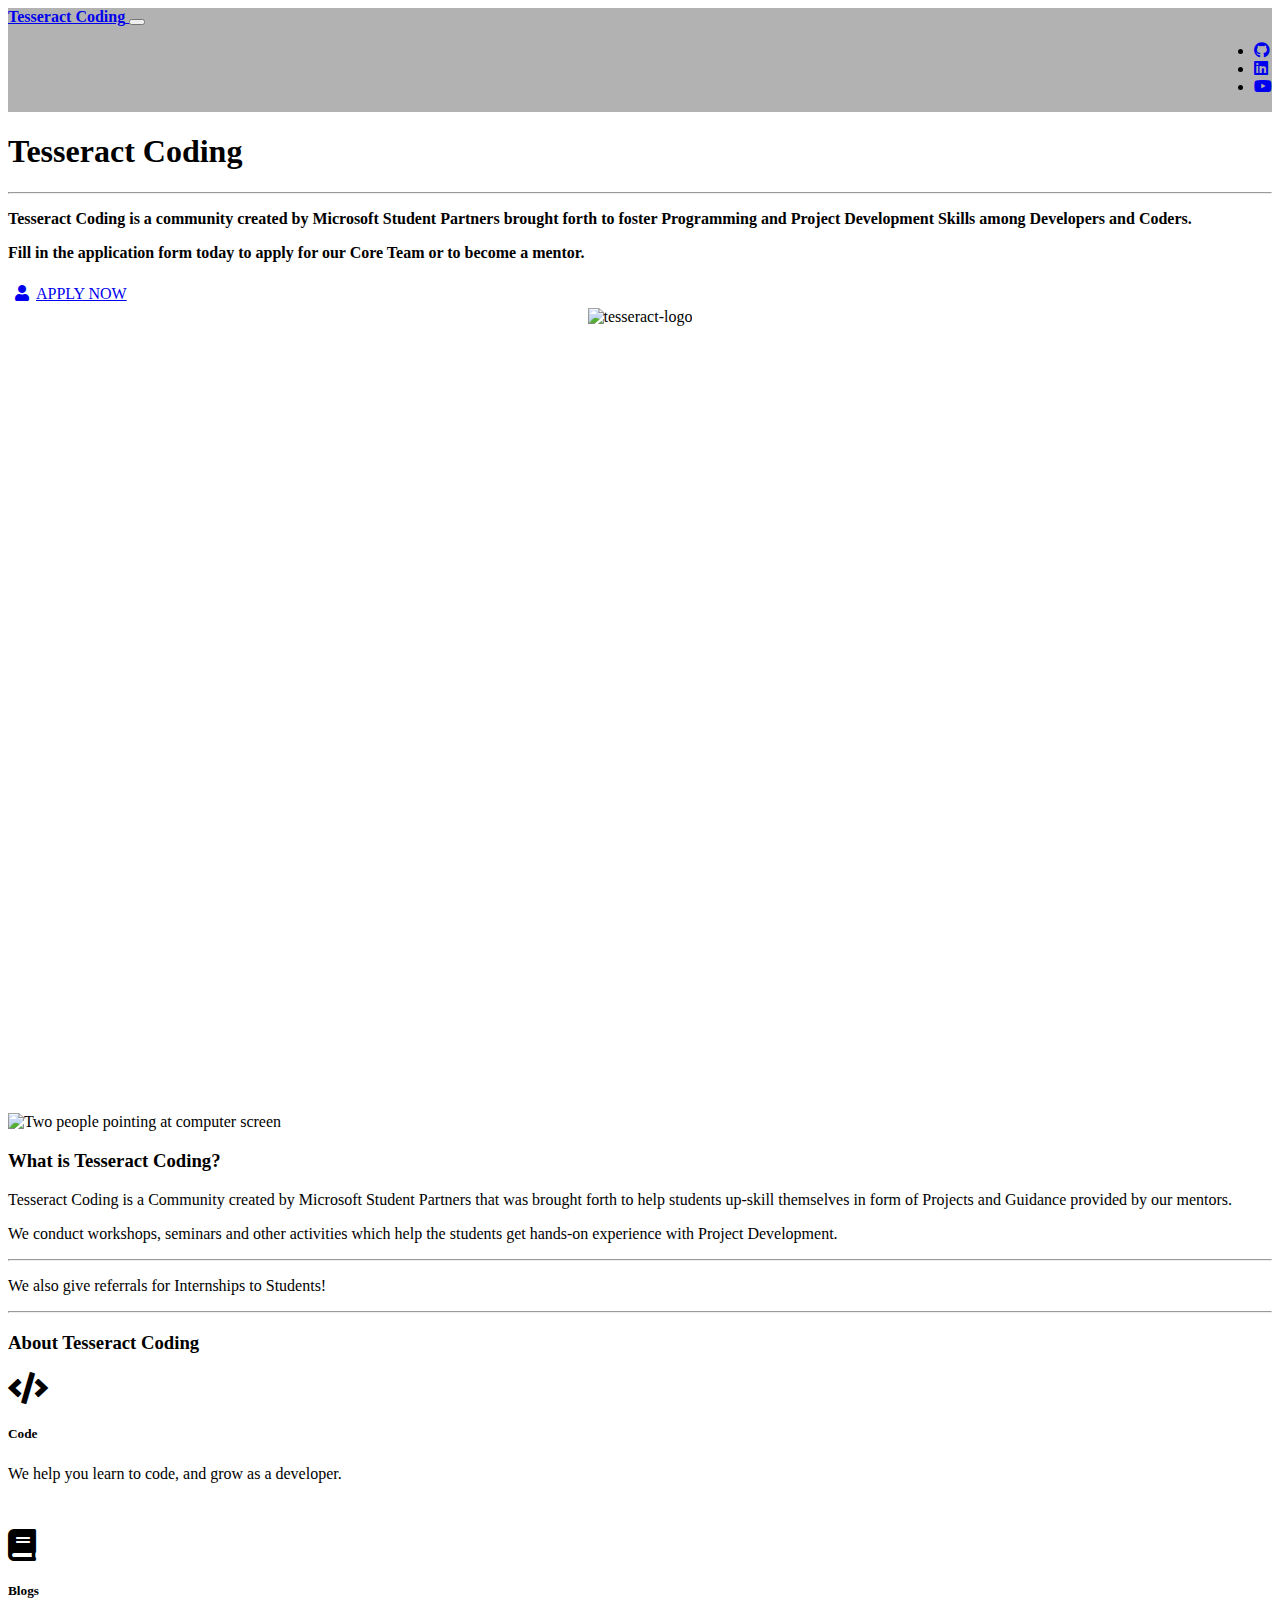
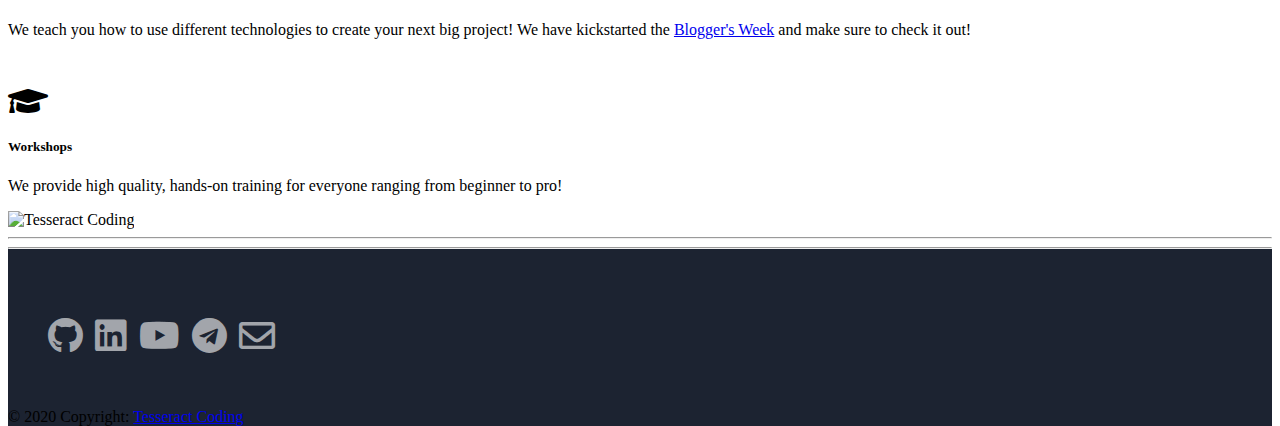
==== commit 0f5769ea: "Merge branch 'master' of https://github.com/TesseractCoding/TesseractCoding.github.io into farhan-de" ====
--- a/index.html
+++ b/index.html
@@ -2,290 +2,309 @@
 <html lang="en">
 
 <head>
-  <meta charset="utf-8">
-  <meta name="viewport" content="width=device-width, initial-scale=1, shrink-to-fit=no">
-  <meta http-equiv="x-ua-compatible" content="ie=edge">
-  <title>Tesseract Coding</title>
-  <link rel="stylesheet" href="https://use.fontawesome.com/releases/v5.6.3/css/all.css">
-  <link href="css/bootstrap.min.css" rel="stylesheet">
-  <link href="css/mdb.min.css" rel="stylesheet">
-  <link rel="icon" href="img/logoblue.png" sizes="16x16" type="image/png">
-  <link href="css/style.min.css" rel="stylesheet">
-  <link href="css/style.css" rel="stylesheet">
-  <style type="text/css">
-    html,
-    body,
-    header,
-    .view {
-      height: 100%;
-    }
-
-    @media (max-width: 740px) {
-      html,
-      body,
-      header,
-      .view {
-        height: 1000px;
-      }
-    }
-
-    @media (min-width: 800px) and (max-width: 850px) {
-      html,
-      body,
-      header,
-      .view {
-        height: 650px;
-      }
-    }
-    @media (min-width: 800px) and (max-width: 850px) {
-              .navbar:not(.top-nav-collapse) {
-                  background: #1C2331!important;
-              }
-          }
-    @media (min-width: 992px){
-      .navbar-expand-lg .navbar-collapse {
-    display: flex!important;
-    flex-basis: auto;
-    justify-content: flex-end;
-    }
-    }
-
-  </style>
+    <meta charset="utf-8">
+    <meta name="viewport" content="width=device-width, initial-scale=1, shrink-to-fit=no">
+    <meta http-equiv="x-ua-compatible" content="ie=edge">
+    <title>Tesseract Coding</title>
+    <link rel="stylesheet" href="https://use.fontawesome.com/releases/v5.6.3/css/all.css">
+    <link href="css/bootstrap.min.css" rel="stylesheet">
+    <link href="css/mdb.min.css" rel="stylesheet">
+    <link rel="icon" href="img/logoblue.png" sizes="16x16" type="image/png">
+    <link href="css/style.min.css" rel="stylesheet">
+    <link href="css/style.css" rel="stylesheet">
+    <style type="text/css">
+        html,
+        body,
+        header,
+        .view {
+            height: 100%;
+        }
+
+        @media (max-width: 740px) {
+            html,
+            body,
+            header,
+            .view {
+                height: 1000px;
+            }
+        }
+
+        @media (min-width: 800px) and (max-width: 850px) {
+            html,
+            body,
+            header,
+            .view {
+                height: 650px;
+            }
+        }
+
+        @media (min-width: 800px) and (max-width: 850px) {
+            .navbar:not(.top-nav-collapse) {
+                background: #1C2331 !important;
+            }
+        }
+
+        @media (min-width: 992px) {
+            .navbar-expand-lg .navbar-collapse {
+                display: flex !important;
+                flex-basis: auto;
+                justify-content: flex-end;
+            }
+        }
+
+    </style>
 </head>
 
 <body>
-  <!-- Navbar -->
-  <nav class="navbar fixed-top navbar-expand-lg navbar-dark scrolling-navbar">
+<!-- Navbar -->
+<nav class="navbar fixed-top navbar-expand-lg navbar-dark scrolling-navbar">
     <div class="container">
-      <!-- Brand -->
-      <a class="navbar-brand" href="#" target="_blank">
-        <strong>Tesseract Coding</strong>
-      </a>
-      <!-- Collapse -->
-      <button class="navbar-toggler" type="button" data-toggle="collapse" data-target="#navbarSupportedContent" aria-controls="navbarSupportedContent"
-        aria-expanded="false" aria-label="Toggle navigation">
-        <span class="navbar-toggler-icon"></span>
-      </button>
-
-      <!-- Links -->
-      <div class="collapse navbar-collapse" id="navbarSupportedContent" >
-        <!-- Right -->
-        <ul class="navbar-nav nav-flex-icons">
-          <li class="nav-item">
-            <a href="https://github.com/TesseractCoding" class="nav-link" target="_blank"><i class="fab fa-github mr-2"></i></a>
-          </li>
-		  <li class="nav-item">
-            <a href="https://www.linkedin.com/company/tesseract-coding" class="nav-link" target="_blank"><i class="fab fa-linkedin mr-2"></i></a>
-          </li>
-		  <li class="nav-item">
-            <a href="https://www.youtube.com/channel/UCcRRisfnnnoJeZYPmEhY-eg" class="nav-link" target="_blank"><i class="fab fa-youtube mr-2"></i></a>
-          </li>
-        </ul>
-      </div>
-    </div>
-  </nav>
-  <!-- Navbar -->
-
-  <!-- Full Page Intro -->
-  <div class="view full-page-intro" style="background-image: url(img/background.jpg); background-repeat: no-repeat; background-size: cover;">
+        <!-- Brand -->
+        <a class="navbar-brand" href="#" target="_blank">
+            <strong>Tesseract Coding</strong>
+        </a>
+        <!-- Collapse -->
+        <button class="navbar-toggler" type="button" data-toggle="collapse" data-target="#navbarSupportedContent"
+                aria-controls="navbarSupportedContent"
+                aria-expanded="false" aria-label="Toggle navigation">
+            <span class="navbar-toggler-icon"></span>
+        </button>
+
+        <!-- Links -->
+        <div class="collapse navbar-collapse" id="navbarSupportedContent">
+            <!-- Right -->
+            <ul class="navbar-nav nav-flex-icons">
+                <li class="nav-item">
+                    <a href="https://github.com/TesseractCoding" class="nav-link" target="_blank"><i
+                            class="fab fa-github mr-2"></i></a>
+                </li>
+                <li class="nav-item">
+                    <a href="https://www.linkedin.com/company/tesseract-coding" class="nav-link" target="_blank"><i
+                            class="fab fa-linkedin mr-2"></i></a>
+                </li>
+                <li class="nav-item">
+                    <a href="https://www.youtube.com/channel/UCcRRisfnnnoJeZYPmEhY-eg" class="nav-link" target="_blank"><i
+                            class="fab fa-youtube mr-2"></i></a>
+                </li>
+            </ul>
+        </div>
+    </div>
+</nav>
+<!-- Navbar -->
+
+<!-- Full Page Intro -->
+<div class="view full-page-intro"
+     style="background-image: url(img/background.jpg); background-repeat: no-repeat; background-size: cover;">
 
     <!-- Mask & flexbox options-->
     <div class="mask rgba-black-light d-flex justify-content-center align-items-center">
 
-      <!-- Content -->
-      <div class="container">
-
-        <!--Grid row-->
-        <div class="row wow fadeIn">
-
-          <!--Grid column-->
-          <div class="col-md-6 mb-4 white-text text-center text-md-left">
-
-            <h1 class="display-4 font-weight-bold">Tesseract Coding</h1>
-
-            <hr class="hr-light">
-
-            <p> <strong>Tesseract Coding is a community created by Microsoft Student Partners brought forth to foster Programming and Project Development Skills among Developers and Coders. </strong></p>
-            <p><strong>Fill in the application form today to apply for our Core Team or to become a mentor.</strong> </p>
-            <a target="_blank" href="https://cutt.ly/RyRMqz3" class="btn btn-indigo btn-lg " >
-              <i class="fas fa-user ml-2 btnlAlign" ></i>APPLY NOW
-            </a>
-
-          </div>
-          <!--Grid column-->
-
-          <!--Grid column-->
-          <div class="col-md-6 col-xl-5 mb-4">
-
-            <div class="card" style="background: transparent; box-shadow: none;">
-              <div class="card-body" style="display: flex; justify-content: center;">
-                <img src="img/logowhite.png" style="max-height: 300px;" alt="tesseract-logo">
-              </div>
+        <!-- Content -->
+        <div class="container">
+
+            <!--Grid row-->
+            <div class="row wow fadeIn">
+
+                <!--Grid column-->
+                <div class="col-md-6 mb-4 white-text text-center text-md-left">
+
+                    <h1 class="display-4 font-weight-bold">Tesseract Coding</h1>
+
+                    <hr class="hr-light">
+
+                    <p><strong>Tesseract Coding is a community created by Microsoft Student Partners brought forth to
+                        foster Programming and Project Development Skills among Developers and Coders. </strong></p>
+                    <p><strong>Fill in the application form today to apply for our Core Team or to become a
+                        mentor.</strong></p>
+                    <a target="_blank" href="https://cutt.ly/RyRMqz3" class="btn btn-indigo btn-lg ">
+                        <i class="fas fa-user ml-2 btnlAlign"></i>APPLY NOW
+                    </a>
+
+                </div>
+                <!--Grid column-->
+
+                <!--Grid column-->
+                <div class="col-md-6 col-xl-5 mb-4">
+
+                    <div class="card" style="background: transparent; box-shadow: none;">
+                        <div class="card-body" style="display: flex; justify-content: center;">
+                            <img src="img/logowhite.png" style="max-height: 300px;" alt="tesseract-logo">
+                        </div>
+                    </div>
+
+                </div>
+                <!--/.Card-->
+
             </div>
-
-            </div>
-            <!--/.Card-->
-
-          </div>
-          <!--Grid column-->
+            <!--Grid column-->
 
         </div>
         <!--Grid row-->
 
-      </div>
-      <!-- Content -->
-
-    </div>
-    <!-- Mask & flexbox options-->
-  <!-- Full Page Intro -->
-
-  <!--Main layout-->
-  <main>
+    </div>
+    <!-- Content -->
+
+</div>
+<!-- Mask & flexbox options-->
+<!-- Full Page Intro -->
+
+<!--Main layout-->
+<main>
     <div class="container">
-      <!--Section: Main info-->
-      <section class=" wow fadeIn" style="margin-top: 80px;">
-        <!--Grid row-->
-        <div class="row">
-          <!--Grid column-->
-          <div class="col-md-6 mb-4">
-            <img src="https://blog.pearsoninternationalschools.com/wp-content/uploads/2020/01/john-schnobrich-FlPc9_VocJ4-unsplash_1800x900_USE-CREDIT-LINE_Photo-by-John-Schnobrich-on-Unsplash-1132x670.jpg" class="img-fluid z-depth-1-half" alt="Two people pointing at computer screen">
-          </div>
-          <!--Grid column-->
-          <!--Grid column-->
-          <div class="col-md-6 mb-4">
-            <!-- Main heading -->
-            <h3 class="h3 mb-3">What is Tesseract Coding?</h3>
-            <p>Tesseract Coding is a Community created by Microsoft Student Partners that was brought forth to help students up-skill themselves in form of Projects and Guidance provided by our mentors.</p>
-            <p>We conduct workshops, seminars and other activities which help the students get hands-on experience with Project Development.</p>
-            <!-- Main heading -->
-            <hr>
-            <p> We also give referrals for Internships to Students! </p>
-          </div>
-          <!--Grid column-->
-        </div>
-        <!--Grid row-->
-      </section>
-      <!--Section: Main info-->
-      <hr class="my-5">
-      <!--Section: Main features & Quick Start-->
-      <section>
-        <h3 class="h3 text-center mb-5">About Tesseract Coding</h3>
-
-        <!--Grid row-->
-        <div class="row wow fadeIn">
-
-          <!--Grid column-->
-          <div class="col-lg-6 col-md-12 px-4">
-
-            <!--First row-->
+        <!--Section: Main info-->
+        <section class=" wow fadeIn" style="margin-top: 80px;">
+            <!--Grid row-->
             <div class="row">
-              <div class="col-1 mr-3">
-                <i class="fas fa-code fa-2x indigo-text"></i>
-              </div>
-              <div class="col-10">
-                <h5 class="feature-title">Code</h5>
-                <p class="grey-text"> We help you learn to code, and grow as a developer.</p>
-              </div>
+                <!--Grid column-->
+                <div class="col-md-6 mb-4">
+                    <img src="https://blog.pearsoninternationalschools.com/wp-content/uploads/2020/01/john-schnobrich-FlPc9_VocJ4-unsplash_1800x900_USE-CREDIT-LINE_Photo-by-John-Schnobrich-on-Unsplash-1132x670.jpg"
+                         class="img-fluid z-depth-1-half" alt="Two people pointing at computer screen">
+                </div>
+                <!--Grid column-->
+                <!--Grid column-->
+                <div class="col-md-6 mb-4">
+                    <!-- Main heading -->
+                    <h3 class="h3 mb-3">What is Tesseract Coding?</h3>
+                    <p>Tesseract Coding is a Community created by Microsoft Student Partners that was brought forth to
+                        help students up-skill themselves in form of Projects and Guidance provided by our mentors.</p>
+                    <p>We conduct workshops, seminars and other activities which help the students get hands-on
+                        experience with Project Development.</p>
+                    <!-- Main heading -->
+                    <hr>
+                    <p> We also give referrals for Internships to Students! </p>
+                </div>
+                <!--Grid column-->
             </div>
-            <!--/First row-->
-
-            <div style="height:30px"></div>
-
-            <!--Second row-->
-            <div class="row">
-              <div class="col-1 mr-3">
-                <i class="fas fa-book fa-2x blue-text"></i>
-              </div>
-              <div class="col-10">
-                <h5 class="feature-title">Blogs</h5>
-                <p class="grey-text"> We teach you how to use different technologies to create your next big project! We have kickstarted the <a href="blog.html">Blogger's Week</a> and make sure to check it out!
-                </p>
-              </div>
+            <!--Grid row-->
+        </section>
+        <!--Section: Main info-->
+        <hr class="my-5">
+        <!--Section: Main features & Quick Start-->
+        <section>
+            <h3 class="h3 text-center mb-5">About Tesseract Coding</h3>
+
+            <!--Grid row-->
+            <div class="row wow fadeIn">
+
+                <!--Grid column-->
+                <div class="col-lg-6 col-md-12 px-4">
+
+                    <!--First row-->
+                    <div class="row">
+                        <div class="col-1 mr-3">
+                            <i class="fas fa-code fa-2x indigo-text"></i>
+                        </div>
+                        <div class="col-10">
+                            <h5 class="feature-title">Code</h5>
+                            <p class="grey-text"> We help you learn to code, and grow as a developer.</p>
+                        </div>
+                    </div>
+                    <!--/First row-->
+
+                    <div style="height:30px"></div>
+
+                    <!--Second row-->
+                    <div class="row">
+                        <div class="col-1 mr-3">
+                            <i class="fas fa-book fa-2x blue-text"></i>
+                        </div>
+                        <div class="col-10">
+                            <h5 class="feature-title">Blogs</h5>
+                            <p class="grey-text"> We teach you how to use different technologies to create your next big
+                                project! We have kickstarted the <a href="blog.html">Blogger's Week</a> and make sure to
+                                check it out!
+                            </p>
+                        </div>
+                    </div>
+                    <!--/Second row-->
+
+                    <div style="height:30px"></div>
+
+                    <!--Third row-->
+                    <div class="row">
+                        <div class="col-1 mr-3">
+                            <i class="fas fa-graduation-cap fa-2x cyan-text"></i>
+                        </div>
+                        <div class="col-10">
+                            <h5 class="feature-title">Workshops</h5>
+                            <p class="grey-text"> We provide high quality, hands-on training for everyone ranging from
+                                beginner to pro!</p>
+                        </div>
+                    </div>
+                    <!--/Third row-->
+
+                </div>
+                <!--/Grid column-->
+
+                <!--Grid column-->
+                <div class="col-md-6 mb-4">
+
+                    <img src="https://744025.smushcdn.com/1245953/wp-content/uploads/2019/05/safar-safarov-1509081-unsplash.jpg?lossy=1&strip=1&webp=1"
+                         class="img-fluid z-depth-1-half" alt="Tesseract Coding">
+
+                </div>
+                <!--/Grid column-->
+
             </div>
-            <!--/Second row-->
-
-            <div style="height:30px"></div>
-
-            <!--Third row-->
-            <div class="row">
-              <div class="col-1 mr-3">
-                <i class="fas fa-graduation-cap fa-2x cyan-text"></i>
-              </div>
-              <div class="col-10">
-                <h5 class="feature-title">Workshops</h5>
-                <p class="grey-text"> We provide high quality, hands-on training for everyone ranging from beginner to pro!</p>
-              </div>
-            </div>
-            <!--/Third row-->
-
-          </div>
-          <!--/Grid column-->
-
-          <!--Grid column-->
-           <div class="col-md-6 mb-4">
-
-            <img src="https://744025.smushcdn.com/1245953/wp-content/uploads/2019/05/safar-safarov-1509081-unsplash.jpg?lossy=1&strip=1&webp=1" class="img-fluid z-depth-1-half" alt="Tesseract Coding">
-
-          </div>
-          <!--/Grid column-->
-
-        </div>
-        <!--/Grid row-->
-
-      </section>
-      <!--Section: Main features & Quick Start-->
-      <hr class="my-5">
-      <!--Section: Not enough-->
-    </div>  
-  </main>
-  <!--Main layout-->
-
-  <!--Footer-->
-  <footer class="page-footer text-center font-small mt-4 wow fadeIn">
+            <!--/Grid row-->
+
+        </section>
+        <!--Section: Main features & Quick Start-->
+        <hr class="my-5">
+        <!--Section: Not enough-->
+    </div>
+</main>
+<!--Main layout-->
+
+<!--Footer-->
+<footer class="page-footer text-center font-small mt-4 wow fadeIn">
 
 
     <hr class="my-4">
 
     <!-- Social icons -->
     <div class="pb-4">
-      <ul class="contact-social">
-        <li><a target="_blank" rel="noopener" href="https://github.com/TesseractCoding" title="GitHub"><i
-                class="fab fa-github fa-xs"></i></a></li>
-        <li><a target="_blank" rel="noopener" href="https://www.linkedin.com/company/tesseract-coding" title="Linkedin"><i
-                class="fab fa-linkedin fa-xs"></i></a></li>
-        <li><a target="_blank" rel="noopener" href="https://www.youtube.com/channel/UCcRRisfnnnoJeZYPmEhY-eg"
-               title="Youtube"><i class="fab fa-youtube fa-xs"></i></a></li>
-        <li><a target="_blank" rel="noopener" href="https://t.me/tesseractcoding"
-               title="Youtube"><i class="fab fa-telegram fa-xs"></i></a></li>
-      </ul>
-    </div>
-	
+        <ul class="contact-social">
+            <li><a target="_blank" rel="noopener" href="https://github.com/TesseractCoding" title="GitHub"><i
+                    class="fab fa-github fa-xs"></i></a></li>
+            <li><a target="_blank" rel="noopener" href="https://www.linkedin.com/company/tesseract-coding"
+                   title="Linkedin"><i
+                    class="fab fa-linkedin fa-xs"></i></a></li>
+            <li><a target="_blank" rel="noopener" href="https://www.youtube.com/channel/UCcRRisfnnnoJeZYPmEhY-eg"
+                   title="Youtube"><i class="fab fa-youtube fa-xs"></i></a></li>
+            <li><a target="_blank" rel="noopener" href="https://t.me/tesseractcoding"
+                   title="Youtube"><i class="fab fa-telegram fa-xs"></i></a></li>
+            <li><a target="_blank" rel="noopener" href="mailto:coding.tesseract@gmail.com"
+                   title="G-Mail"><i class="far fa-envelope fa-xs"></i></a></li>
+        </ul>
+    </div>
+
     <!-- Social icons -->
 
     <!--Copyright-->
     <div class="footer-copyright py-3">
-      © 2020 Copyright:
-      <a href="#" target="_blank"> Tesseract Coding </a>
+        © 2020 Copyright:
+        <a href="#" target="_blank"> Tesseract Coding </a>
     </div>
     <!--/.Copyright-->
 
-  </footer>
-  <!--/.Footer-->
-
-  <!-- SCRIPTS -->
-  <!-- JQuery -->
-  <script type="text/javascript" src="js/jquery-3.3.1.min.js"></script>
-  <!-- Bootstrap tooltips -->
-  <script type="text/javascript" src="js/popper.min.js"></script>
-  <!-- Bootstrap core JavaScript -->
-  <script type="text/javascript" src="js/bootstrap.min.js"></script>
-  <!-- MDB core JavaScript -->
-  <script type="text/javascript" src="js/mdb.min.js"></script>
-  <!-- Initializations -->
-  <script type="text/javascript">
+</footer>
+<!--/.Footer-->
+
+<!-- SCRIPTS -->
+<!-- JQuery -->
+<script type="text/javascript" src="js/jquery-3.3.1.min.js"></script>
+<!-- Bootstrap tooltips -->
+<script type="text/javascript" src="js/popper.min.js"></script>
+<!-- Bootstrap core JavaScript -->
+<script type="text/javascript" src="js/bootstrap.min.js"></script>
+<!-- MDB core JavaScript -->
+<script type="text/javascript" src="js/mdb.min.js"></script>
+<!-- Initializations -->
+<script type="text/javascript">
     // Animations initialization
     new WOW().init();
-  </script>
+</script>
 </body>
 
 </html>
--- a/css/style.css
+++ b/css/style.css
@@ -2,71 +2,86 @@
 html,
 body,
 .view {
-  height: 100%; }
+    height: 100%;
+}
 
 @media (max-width: 740px) {
-  .full-page-intro {
-    height: 1000px; } }
+    .full-page-intro {
+        height: 1000px;
+    }
+}
 
 /* Half Page Carousel itself*/
 .carousel {
-  height: 50%; }
-  .carousel .carousel-inner {
-    height: 100%; }
-    .carousel .carousel-inner .carousel-item,
-    .carousel .carousel-inner .active {
-      height: 100%; }
+    height: 50%;
+}
+
+.carousel .carousel-inner {
+    height: 100%;
+}
+
+.carousel .carousel-inner .carousel-item,
+.carousel .carousel-inner .active {
+    height: 100%;
+}
 
 /* Adjustment for mobile devices*/
 @media (max-width: 776px) {
-  .carousel {
-    height: 100%; } }
+    .carousel {
+        height: 100%;
+    }
+}
 
 /* Navbar animation */
 .navbar {
-  background-color: rgba(0, 0, 0, 0.3); }
+    background-color: rgba(0, 0, 0, 0.3);
+}
 
 .top-nav-collapse {
-  background-color: #1C2331; }
+    background-color: #1C2331;
+}
 
 /* Adding color to the Navbar on mobile */
 @media only screen and (max-width: 768px) {
-  .navbar {
-    background-color: #1C2331; } }
+    .navbar {
+        background-color: #1C2331;
+    }
+}
 
 /* Footer color for sake of consistency with Navbar */
 .page-footer {
-  background-color: #1C2331; }
+    background-color: #1C2331;
+}
 
-@media (min-width: 992px){
-.navbar-expand-lg .navbar-collapse {
-    display: -ms-flexbox!important;
-    display: flex!important;
-    justify-content: flex-end;
-}
+@media (min-width: 992px) {
+    .navbar-expand-lg .navbar-collapse {
+        display: -ms-flexbox !important;
+        display: flex !important;
+        justify-content: flex-end;
+    }
 }
 
 .contact-social {
-  list-style: none;
-  display: inline-block;
-  font-size: 3rem;
+    list-style: none;
+    display: inline-block;
+    font-size: 3rem;
 }
 
 .contact-social li {
-  padding-left: 0;
-  display: inline-block;
+    padding-left: 0;
+    display: inline-block;
 }
 
 .contact-social li a {
-  color: rgba(255, 255, 255, 0.6);
-  border: none !important;
+    color: rgba(255, 255, 255, 0.6);
+    border: none !important;
 }
 
 .contact-social li a:hover,
 .contact-social li a:focus {
-  color: #ffffff;
+    color: #ffffff;
 }
 
-.btnlAlign{
-  margin:7px ;
+.btnlAlign {
+    margin: 7px;
 }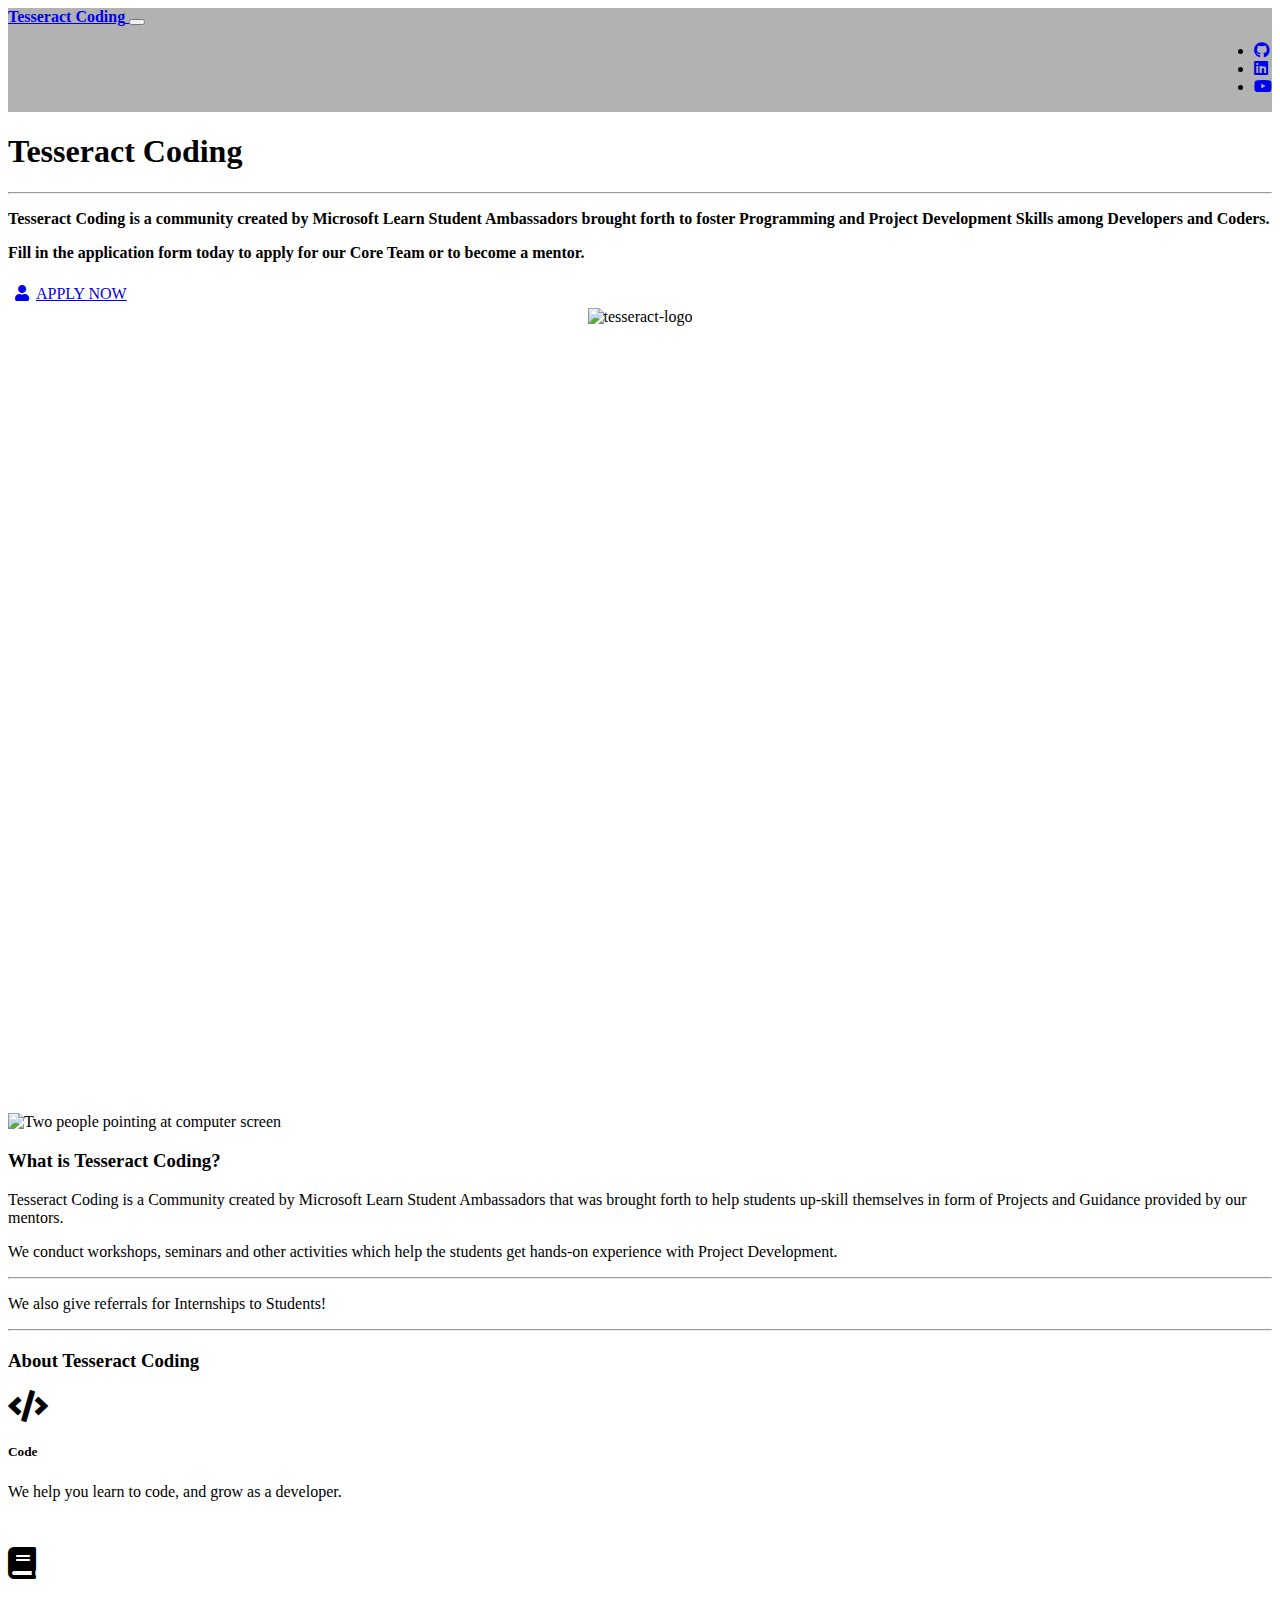
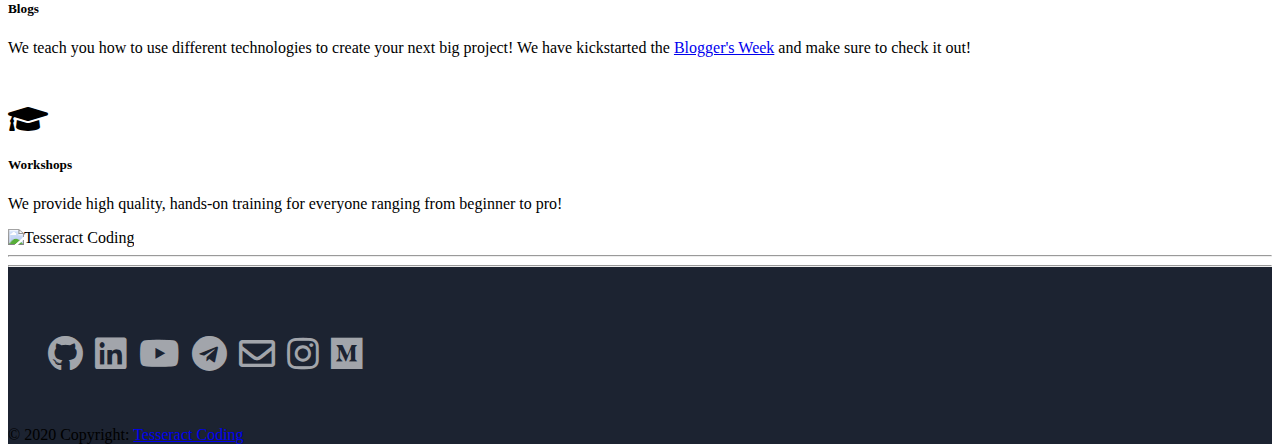
==== commit e68dcfd0: "Change MSP -> MLSA" ====
--- a/index.html
+++ b/index.html
@@ -112,7 +112,7 @@
 
                     <hr class="hr-light">
 
-                    <p><strong>Tesseract Coding is a community created by Microsoft Student Partners brought forth to
+                    <p><strong>Tesseract Coding is a community created by Microsoft Learn Student Ambassadors brought forth to
                         foster Programming and Project Development Skills among Developers and Coders. </strong></p>
                     <p><strong>Fill in the application form today to apply for our Core Team or to become a
                         mentor.</strong></p>
@@ -165,7 +165,7 @@
                 <div class="col-md-6 mb-4">
                     <!-- Main heading -->
                     <h3 class="h3 mb-3">What is Tesseract Coding?</h3>
-                    <p>Tesseract Coding is a Community created by Microsoft Student Partners that was brought forth to
+                    <p>Tesseract Coding is a Community created by Microsoft Learn Student Ambassadors that was brought forth to
                         help students up-skill themselves in form of Projects and Guidance provided by our mentors.</p>
                     <p>We conduct workshops, seminars and other activities which help the students get hands-on
                         experience with Project Development.</p>
@@ -273,9 +273,13 @@
             <li><a target="_blank" rel="noopener" href="https://www.youtube.com/channel/UCcRRisfnnnoJeZYPmEhY-eg"
                    title="Youtube"><i class="fab fa-youtube fa-xs"></i></a></li>
             <li><a target="_blank" rel="noopener" href="https://t.me/tesseractcoding"
-                   title="Youtube"><i class="fab fa-telegram fa-xs"></i></a></li>
+                   title="Telegram"><i class="fab fa-telegram fa-xs"></i></a></li>
             <li><a target="_blank" rel="noopener" href="mailto:coding.tesseract@gmail.com"
                    title="G-Mail"><i class="far fa-envelope fa-xs"></i></a></li>
+            <li><a target="_blank" rel="noopener" href="https://instagram.com/tesseractcoding?igshid=1m00n3u25zfhq"
+                   title="Instagram"><i class="fab fa-instagram fa-xs"></i></a></li>
+            <li><a target="_blank" rel="noopener" href="https://medium.com/tesseract-coding"
+                   title="Medium"><i class="fab fa-medium fa-xs"></i></a></li>
         </ul>
     </div>
 
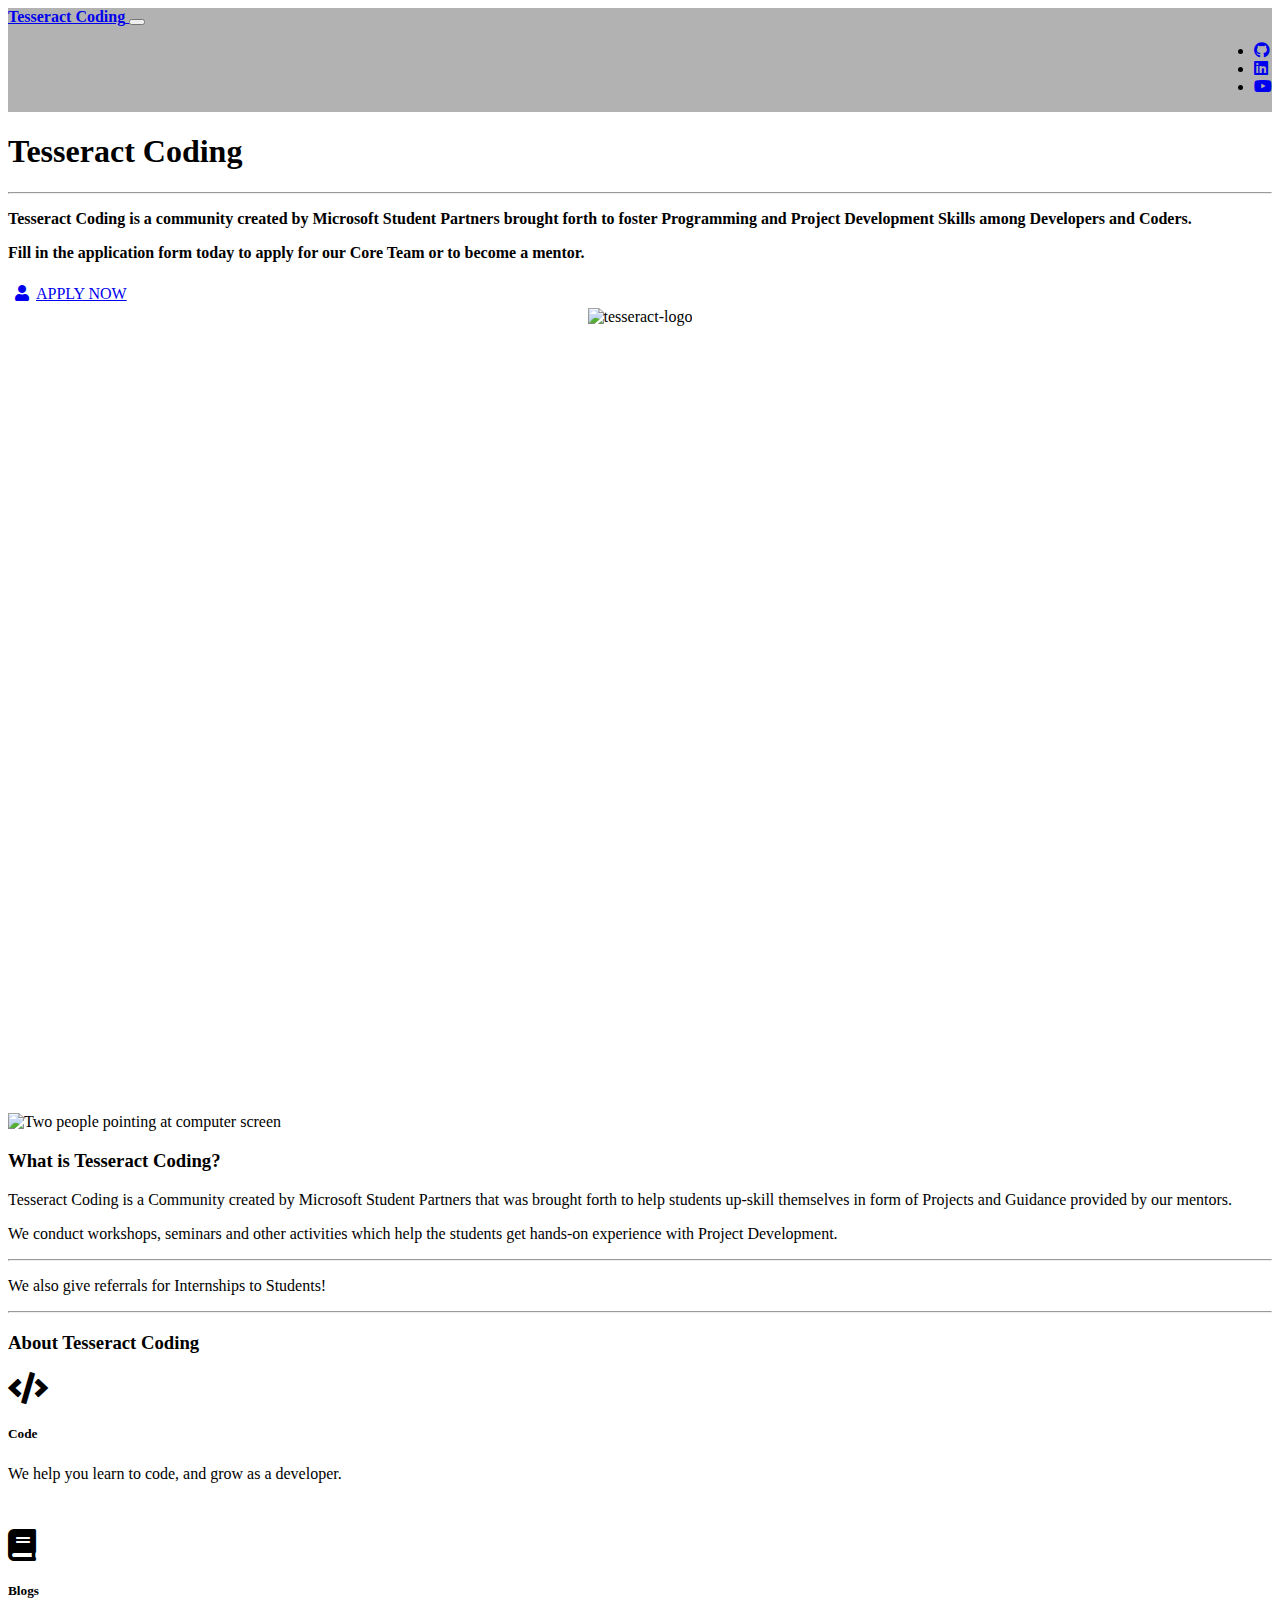
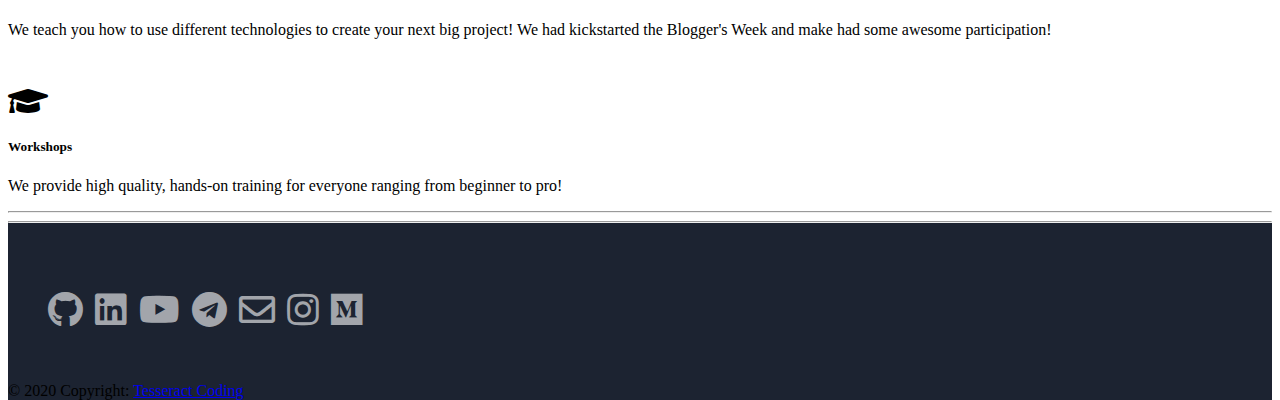
==== commit 5fe1c2cc: "Deleted an error Image" ====
--- a/index.html
+++ b/index.html
@@ -112,7 +112,7 @@
 
                     <hr class="hr-light">
 
-                    <p><strong>Tesseract Coding is a community created by Microsoft Learn Student Ambassadors brought forth to
+                    <p><strong>Tesseract Coding is a community created by Microsoft Student Partners brought forth to
                         foster Programming and Project Development Skills among Developers and Coders. </strong></p>
                     <p><strong>Fill in the application form today to apply for our Core Team or to become a
                         mentor.</strong></p>
@@ -165,7 +165,7 @@
                 <div class="col-md-6 mb-4">
                     <!-- Main heading -->
                     <h3 class="h3 mb-3">What is Tesseract Coding?</h3>
-                    <p>Tesseract Coding is a Community created by Microsoft Learn Student Ambassadors that was brought forth to
+                    <p>Tesseract Coding is a Community created by Microsoft Student Partners that was brought forth to
                         help students up-skill themselves in form of Projects and Guidance provided by our mentors.</p>
                     <p>We conduct workshops, seminars and other activities which help the students get hands-on
                         experience with Project Development.</p>
@@ -211,8 +211,7 @@
                         <div class="col-10">
                             <h5 class="feature-title">Blogs</h5>
                             <p class="grey-text"> We teach you how to use different technologies to create your next big
-                                project! We have kickstarted the <a href="blog.html">Blogger's Week</a> and make sure to
-                                check it out!
+                                project! We had kickstarted the Blogger's Week and make had some awesome participation!
                             </p>
                         </div>
                     </div>
@@ -239,9 +238,7 @@
                 <!--Grid column-->
                 <div class="col-md-6 mb-4">
 
-                    <img src="https://744025.smushcdn.com/1245953/wp-content/uploads/2019/05/safar-safarov-1509081-unsplash.jpg?lossy=1&strip=1&webp=1"
-                         class="img-fluid z-depth-1-half" alt="Tesseract Coding">
-
+                    
                 </div>
                 <!--/Grid column-->
 
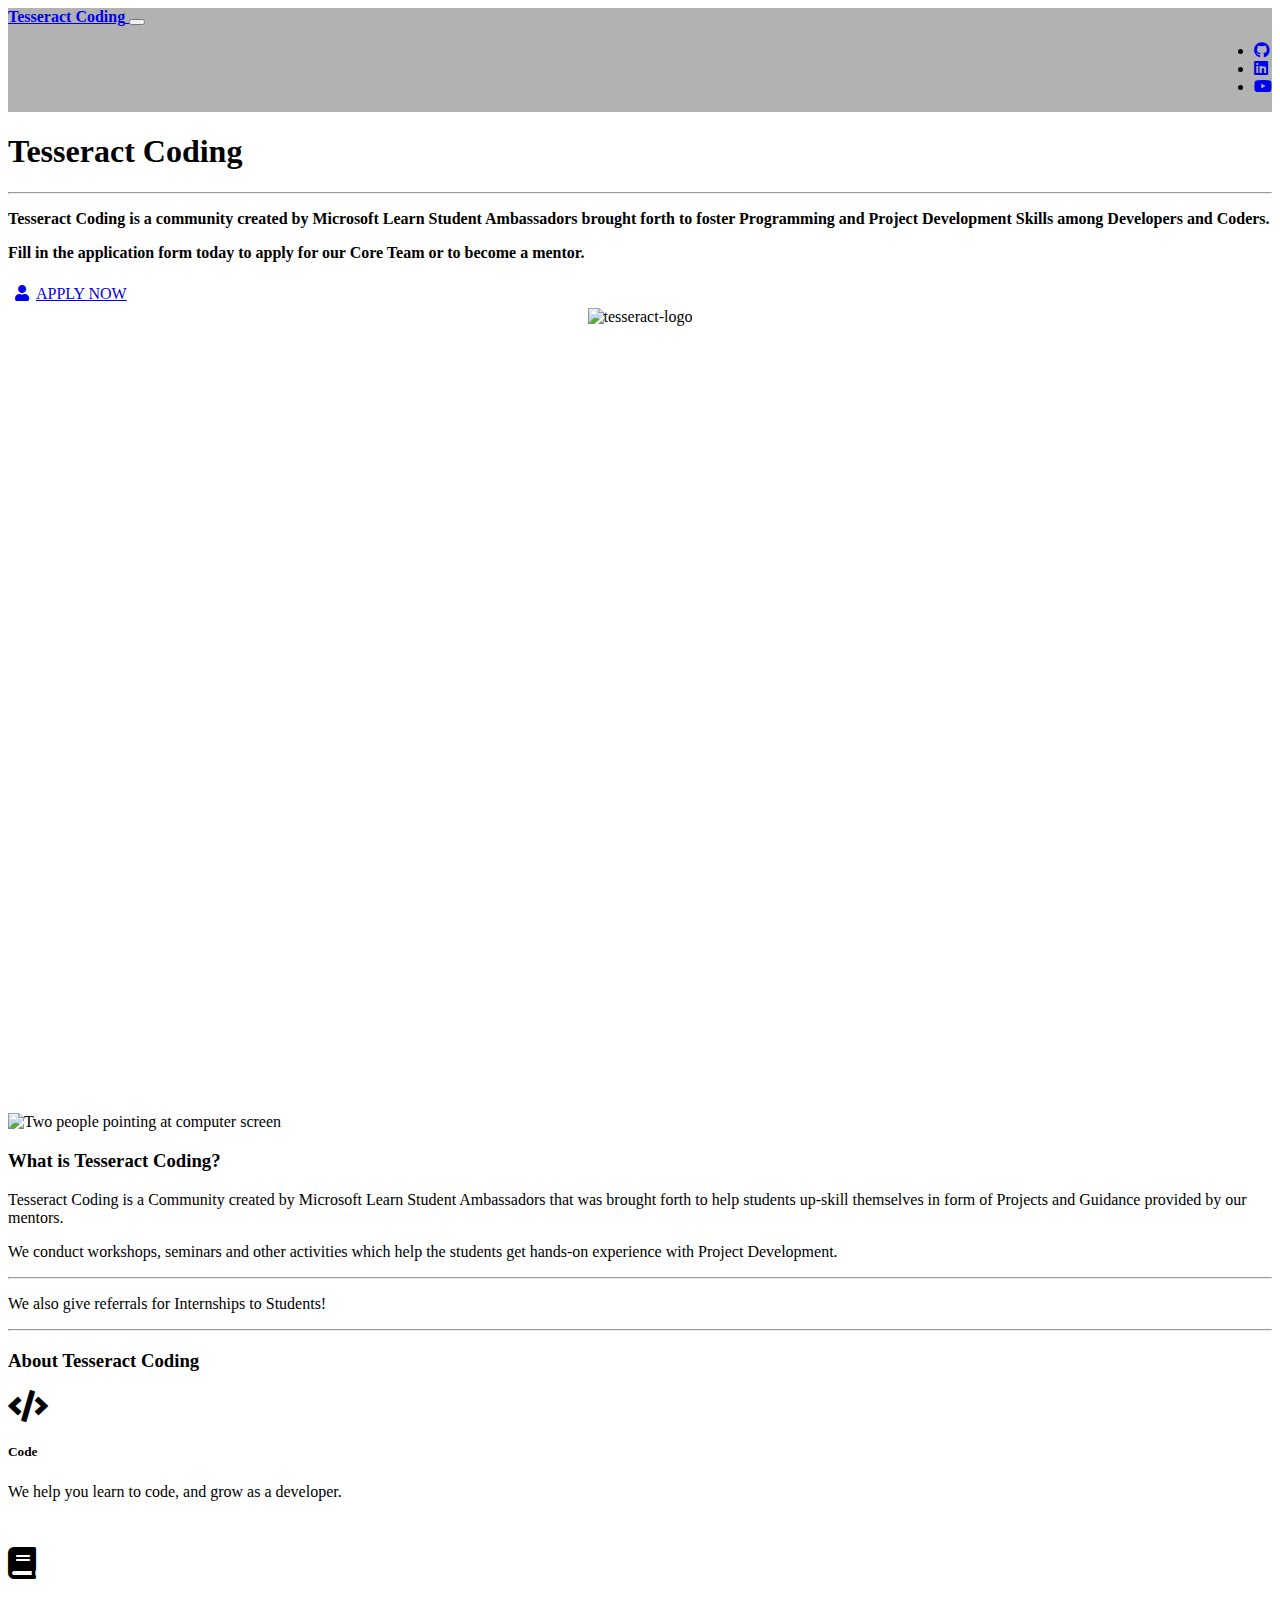
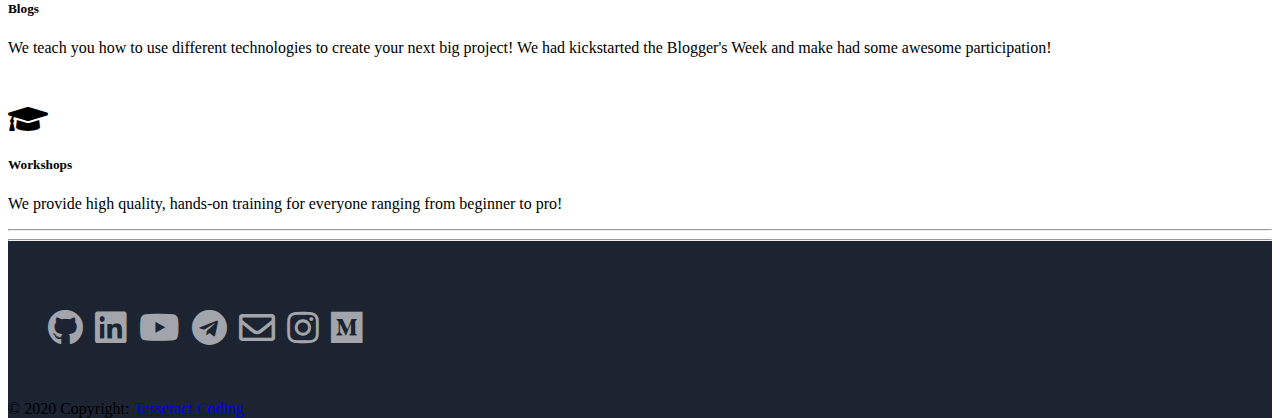
==== commit 12b46abf: "Merge pull request #41 from anushkrishnav/patch-1" ====
--- a/index.html
+++ b/index.html
@@ -112,7 +112,7 @@
 
                     <hr class="hr-light">
 
-                    <p><strong>Tesseract Coding is a community created by Microsoft Student Partners brought forth to
+                    <p><strong>Tesseract Coding is a community created by Microsoft Learn Student Ambassadors brought forth to
                         foster Programming and Project Development Skills among Developers and Coders. </strong></p>
                     <p><strong>Fill in the application form today to apply for our Core Team or to become a
                         mentor.</strong></p>
@@ -165,7 +165,7 @@
                 <div class="col-md-6 mb-4">
                     <!-- Main heading -->
                     <h3 class="h3 mb-3">What is Tesseract Coding?</h3>
-                    <p>Tesseract Coding is a Community created by Microsoft Student Partners that was brought forth to
+                    <p>Tesseract Coding is a Community created by Microsoft Learn Student Ambassadors that was brought forth to
                         help students up-skill themselves in form of Projects and Guidance provided by our mentors.</p>
                     <p>We conduct workshops, seminars and other activities which help the students get hands-on
                         experience with Project Development.</p>
